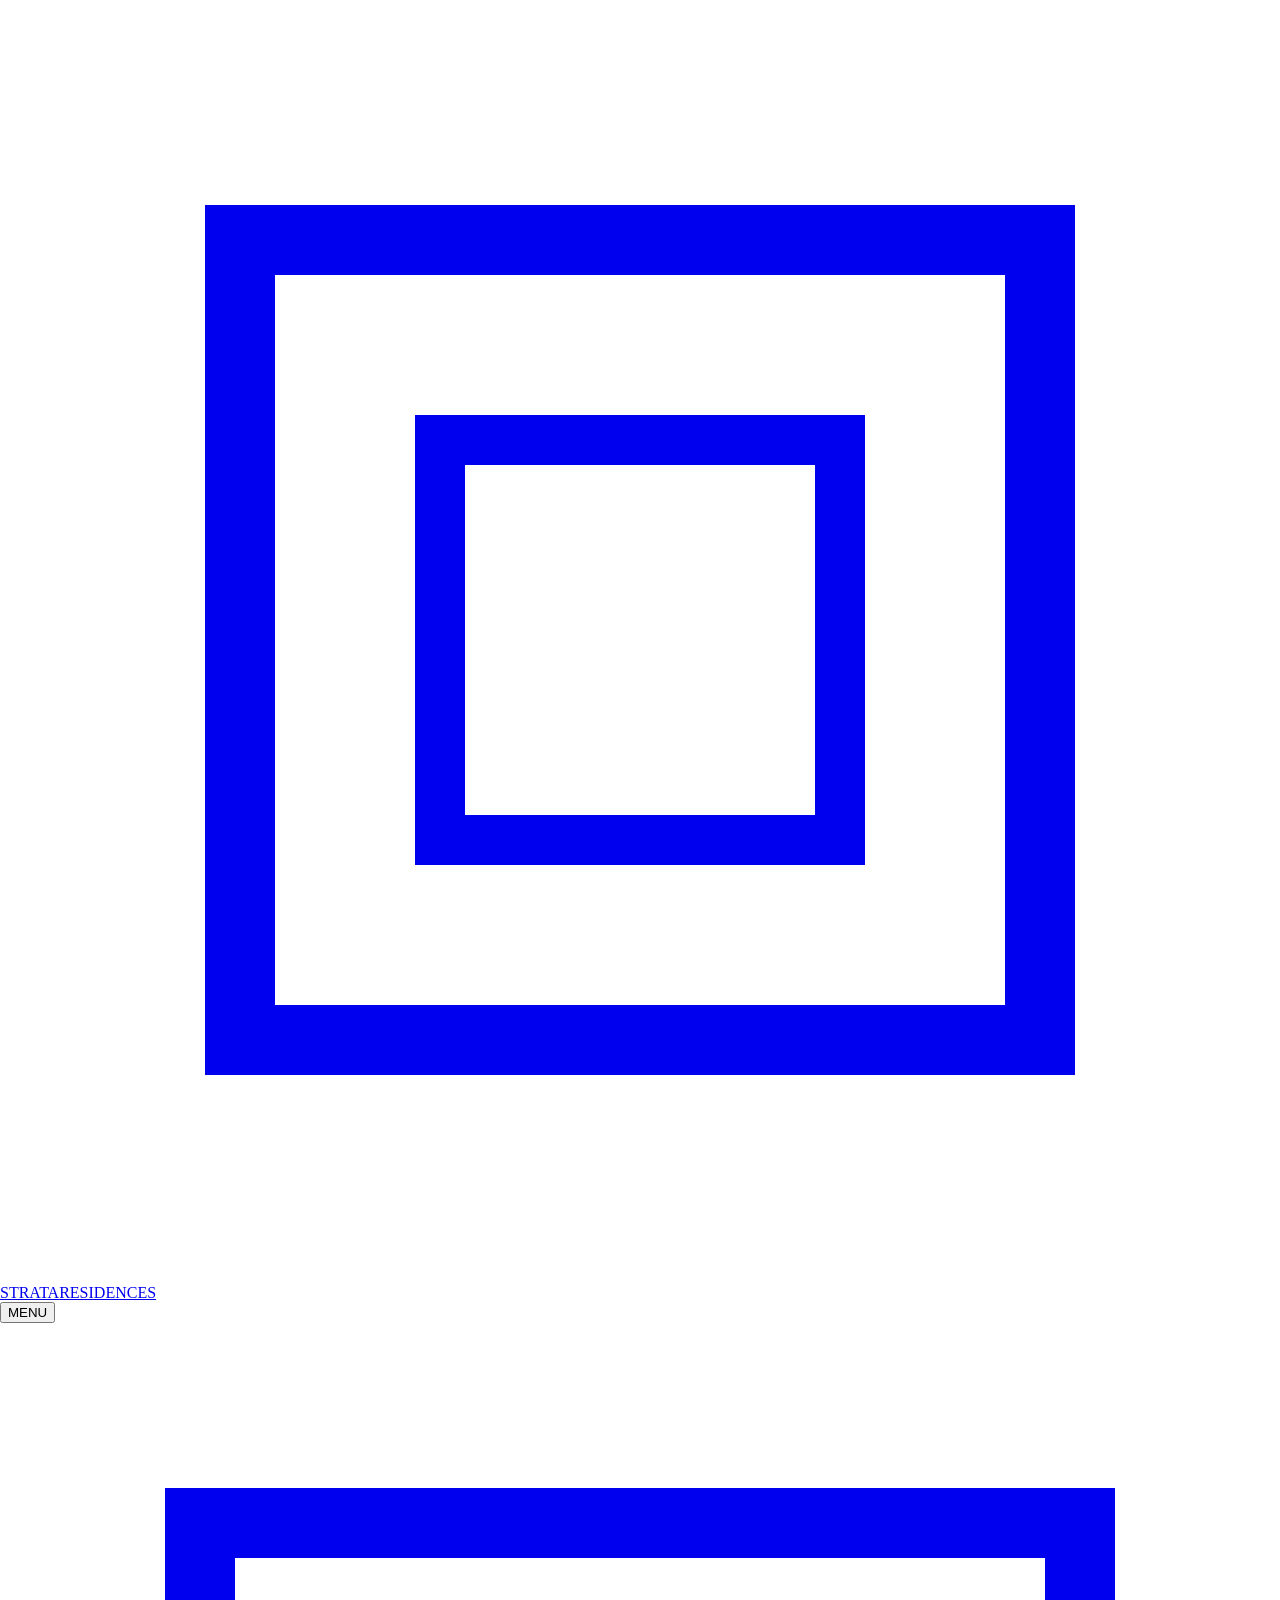
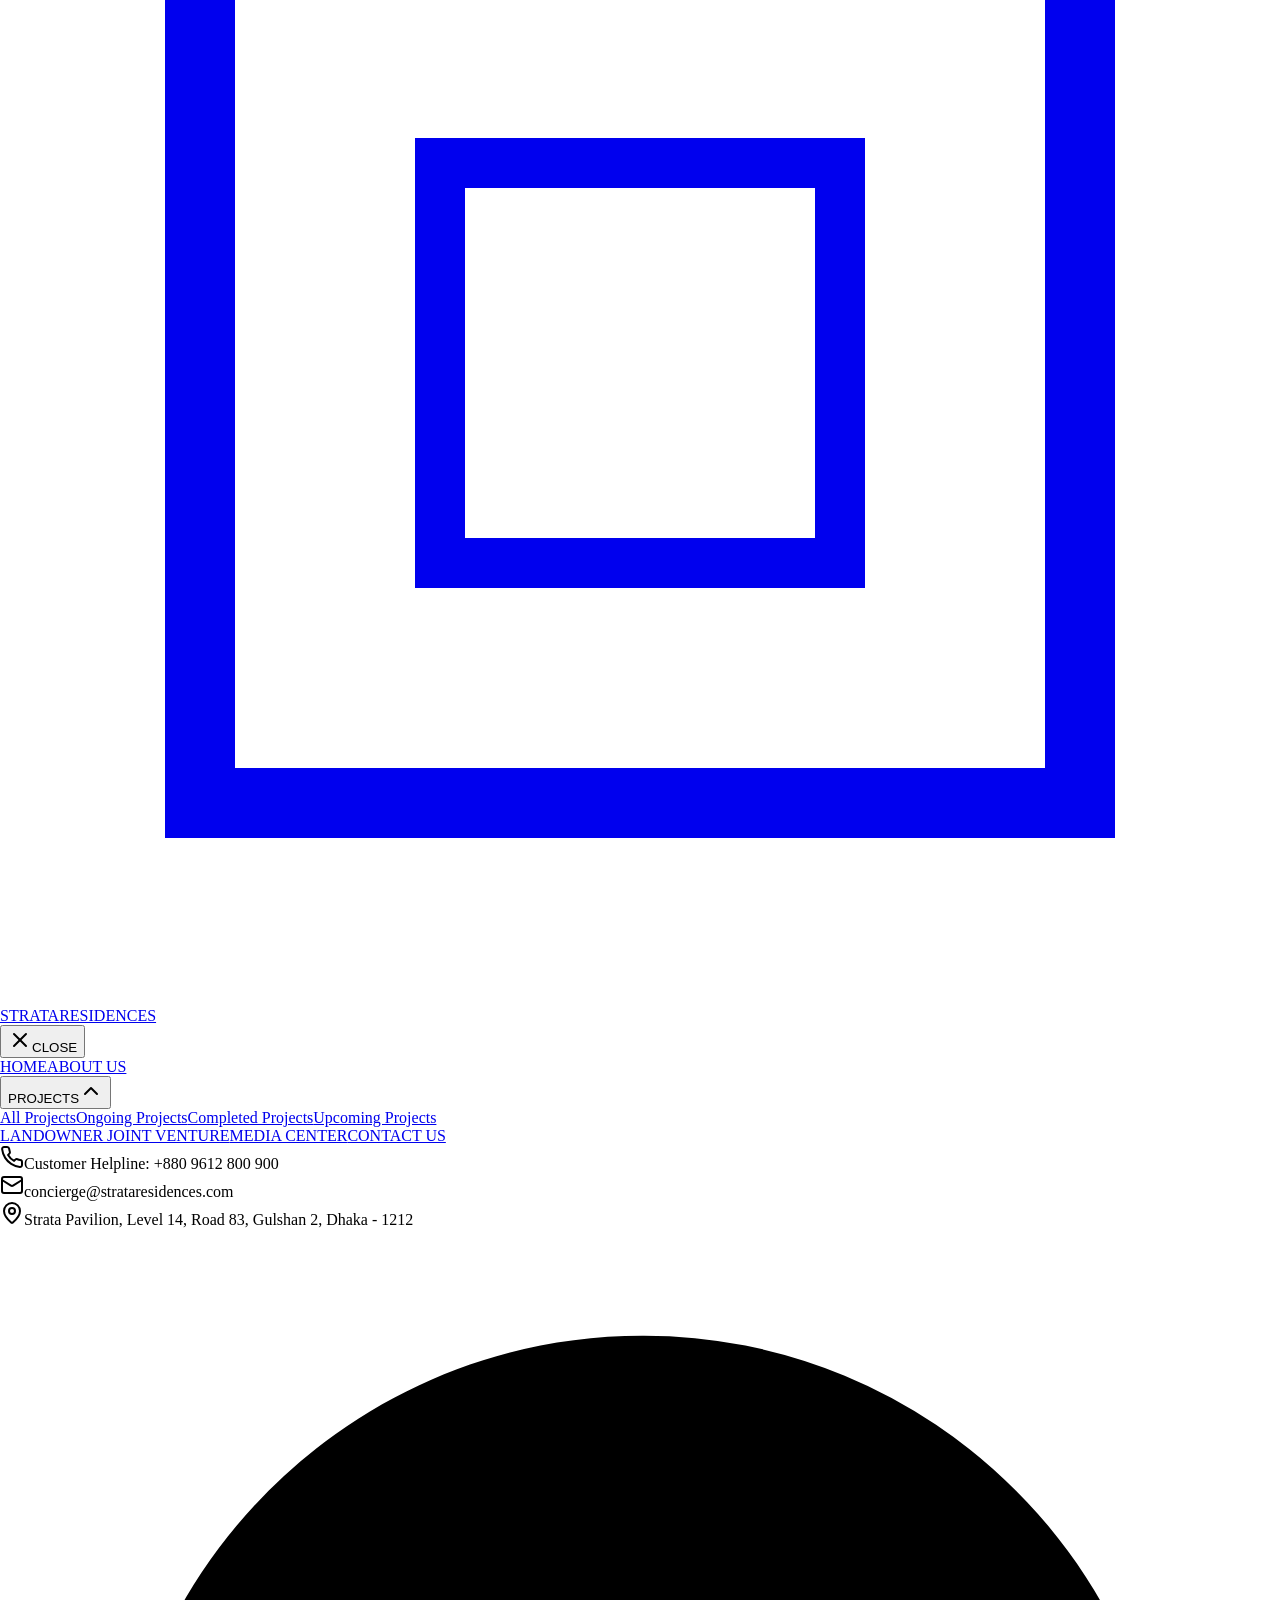
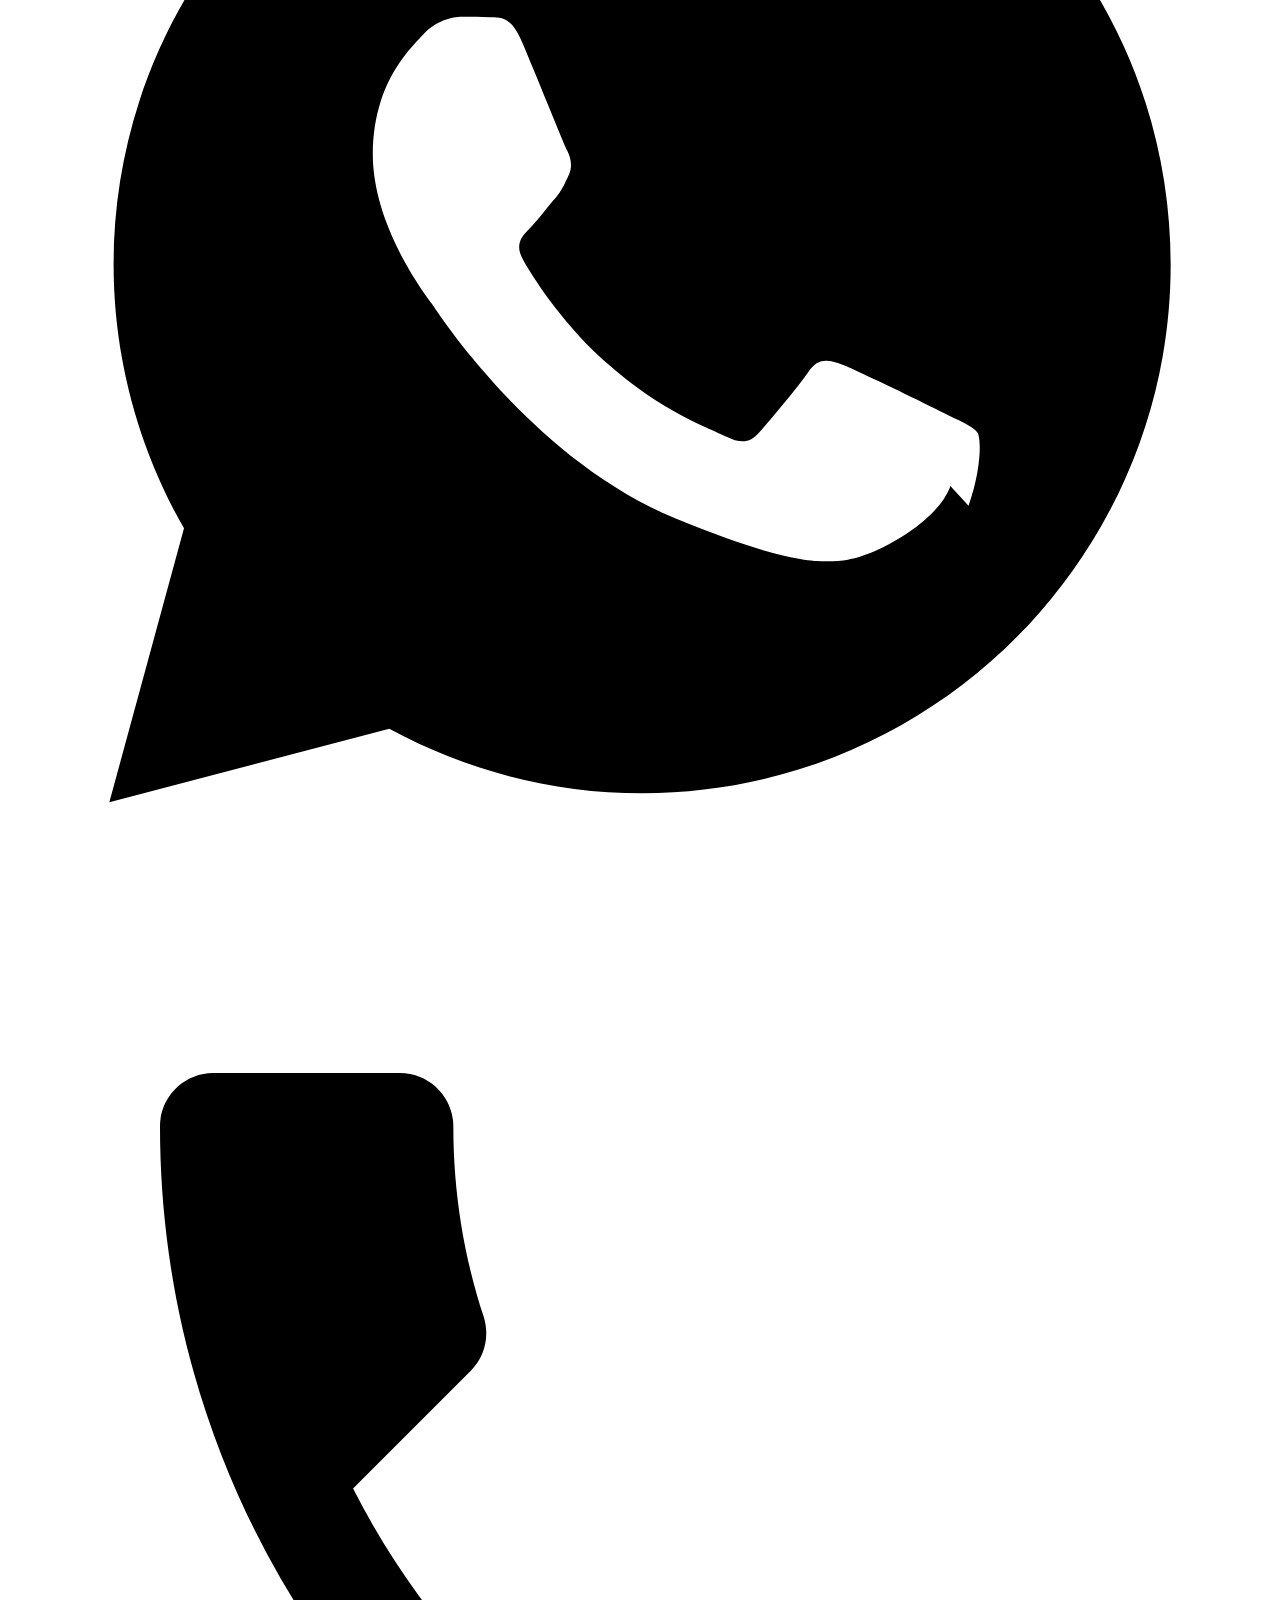
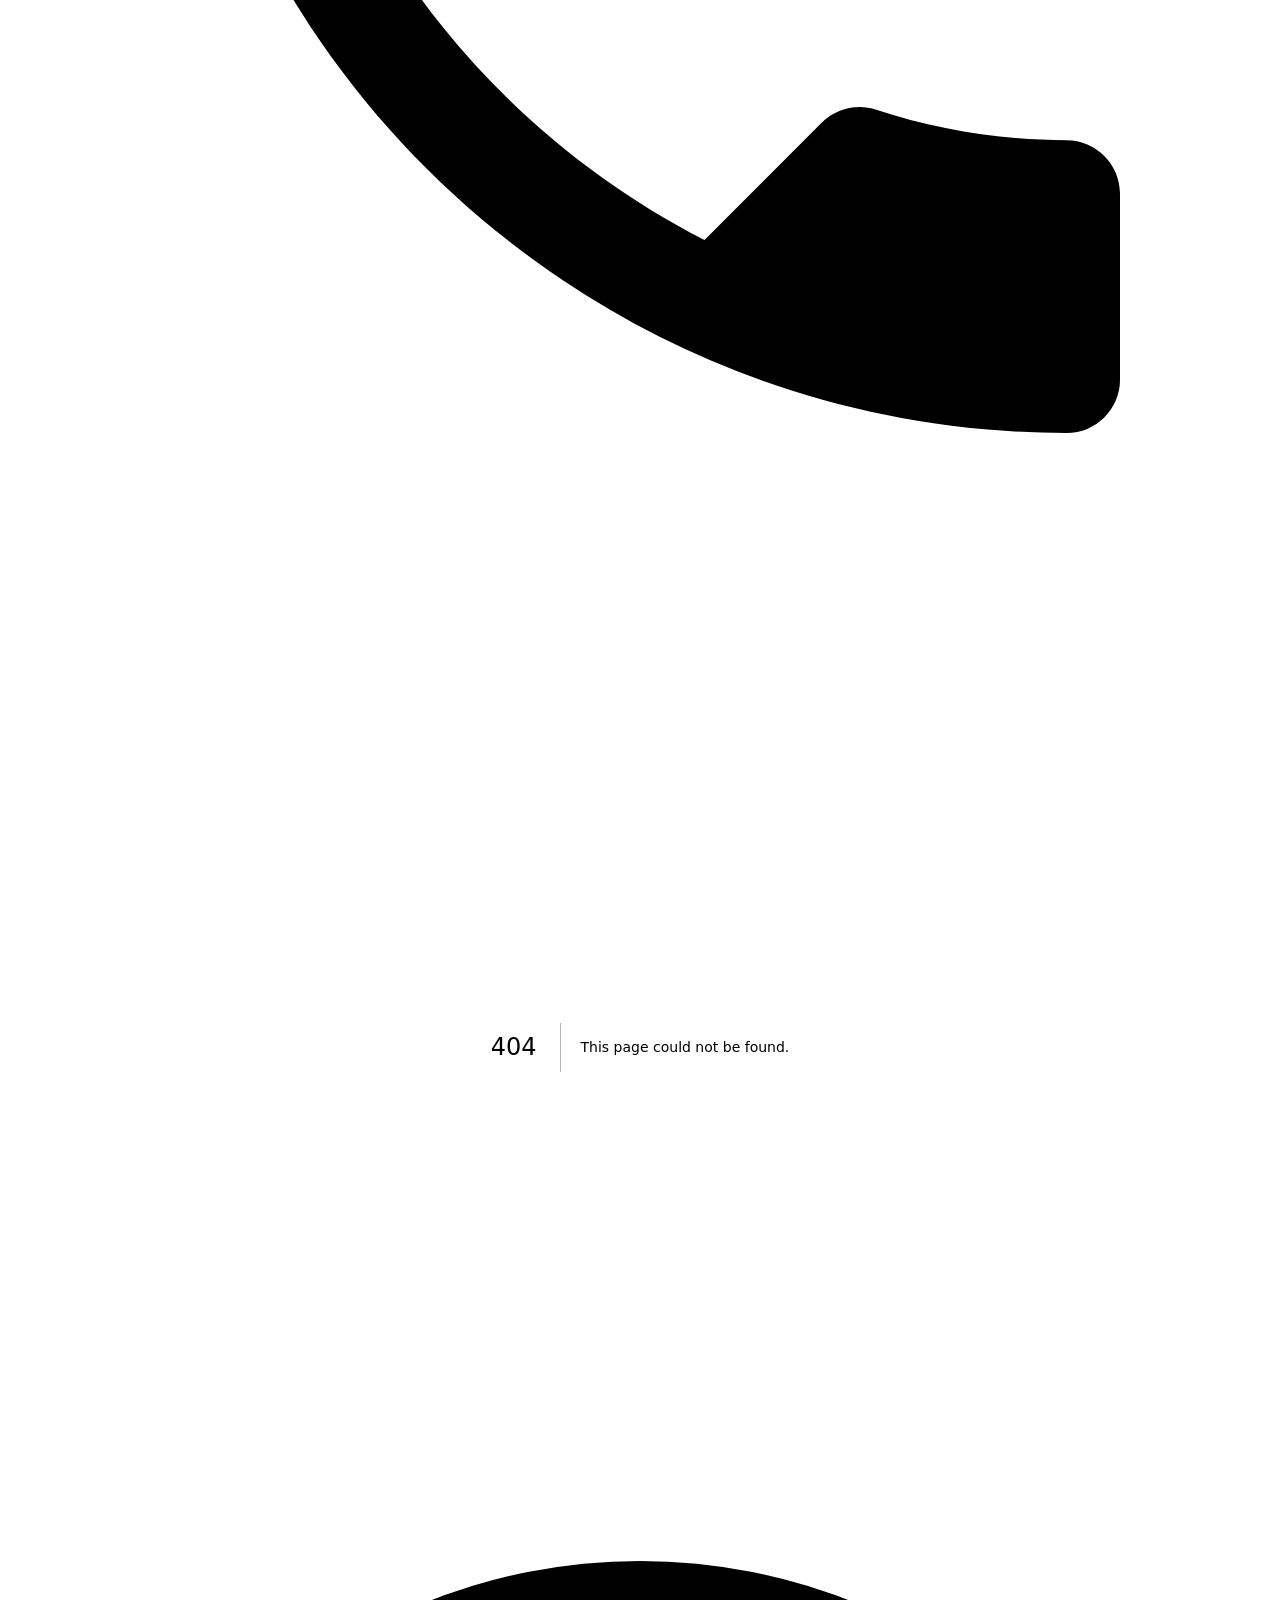
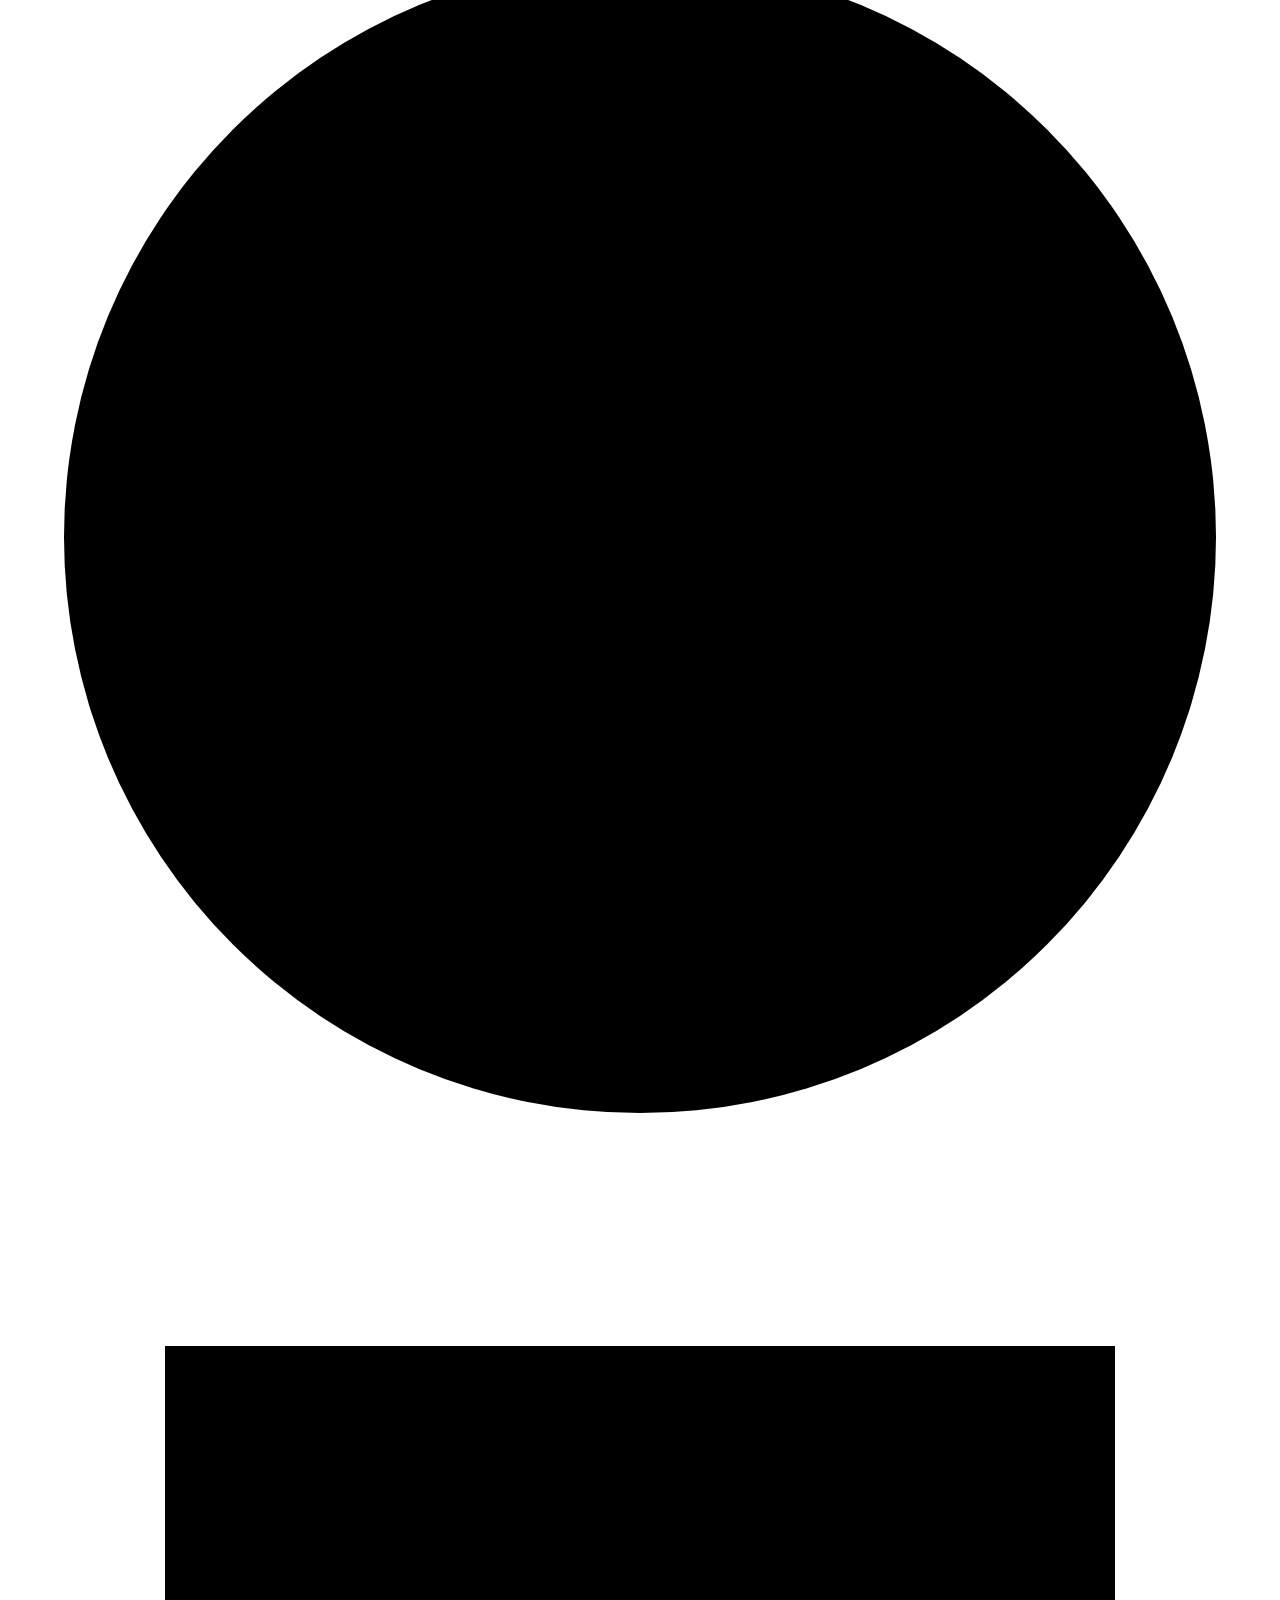
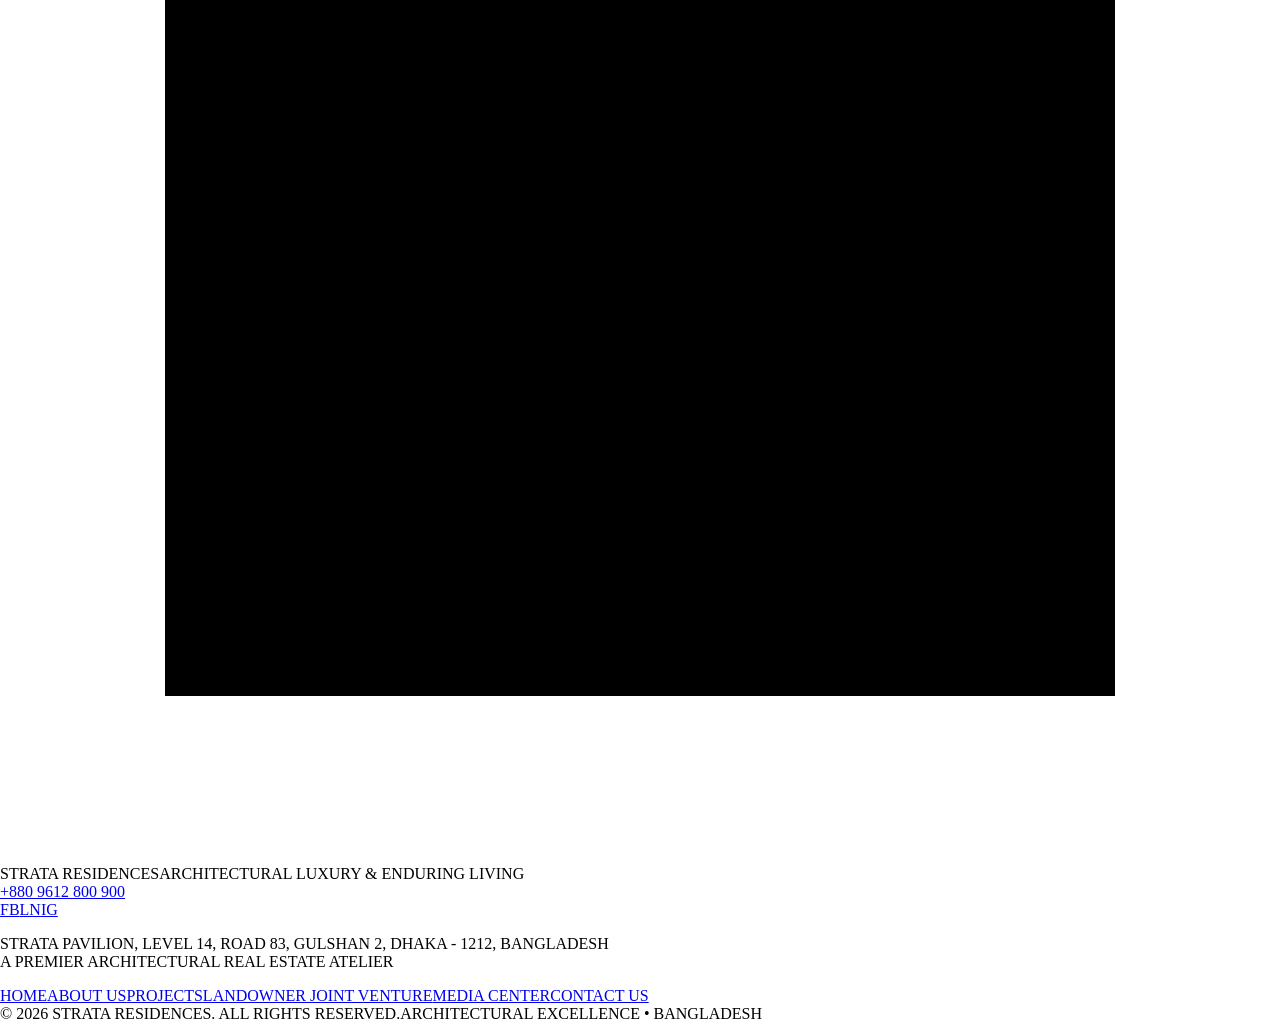
==== 404/index.html @ 46a8e9c3 "Deploy static site to GitHub Pages" ====
<!DOCTYPE html><html lang="en"><head><meta charSet="utf-8"/><meta name="viewport" content="width=device-width, initial-scale=1"/><link rel="stylesheet" href="/strata/_next/static/css/9a6f4120037d7b1d.css" data-precedence="next"/><link rel="preload" as="script" fetchPriority="low" href="/strata/_next/static/chunks/webpack-673fc5da14d02b3c.js"/><script src="/strata/_next/static/chunks/fd9d1056-0d19444e3e44d8fd.js" async=""></script><script src="/strata/_next/static/chunks/117-92d1a51550e376cf.js" async=""></script><script src="/strata/_next/static/chunks/main-app-11ee11011f1e7a13.js" async=""></script><script src="/strata/_next/static/chunks/c15bf2b0-7971b3d333b0cf68.js" async=""></script><script src="/strata/_next/static/chunks/448-a0a79a74006e9982.js" async=""></script><script src="/strata/_next/static/chunks/233-7f07fbe940f4f54a.js" async=""></script><script src="/strata/_next/static/chunks/app/layout-2a5931e0b5f7e402.js" async=""></script><script src="/strata/_next/static/chunks/157-d9a1858ec3712b32.js" async=""></script><script src="/strata/_next/static/chunks/app/page-b527638e525d60ab.js" async=""></script><meta name="robots" content="noindex"/><link rel="icon" href="/strata/favicon.ico" sizes="any"/><link rel="icon" href="/strata/favicon.svg" type="image/svg+xml"/><link rel="icon" href="/strata/icon.svg" type="image/svg+xml"/><link rel="shortcut icon" href="/strata/favicon.ico"/><link rel="apple-touch-icon" href="/strata/icon.svg"/><title>404: This page could not be found.</title><title>Strata Residences | Architectural Luxury &amp; Enduring Living</title><meta name="description" content="Official digital showroom of Strata Residences. Explore ongoing, completed, and upcoming luxury apartments, condominiums, and joint-venture land opportunities across Dhaka."/><meta name="keywords" content="Strata Residences,Strata Real Estate,Luxury apartments in Uttara,Flats in Bashundhara,Gulshan luxury condominiums,Real estate developer Bangladesh,Landowner Joint Venture Dhaka"/><link rel="shortcut icon" href="/strata/favicon.ico"/><link rel="icon" href="/strata/favicon.ico" sizes="any"/><link rel="icon" href="/strata/icon.svg" type="image/svg+xml"/><link rel="icon" href="/strata/favicon.svg" type="image/svg+xml"/><link rel="apple-touch-icon" href="/strata/icon.svg"/><script src="/strata/_next/static/chunks/polyfills-42372ed130431b0a.js" noModule=""></script></head><body class="relative bg-canvas-silk text-monolith-charcoal antialiased"><!--$!--><template data-dgst="BAILOUT_TO_CLIENT_SIDE_RENDERING"></template><!--/$--><header class="fixed top-0 inset-x-0 z-40 transition-all duration-500 ease-expo-out select-none translate-y-0 bg-gradient-to-b from-black/85 via-black/45 to-transparent py-6 px-6 md:px-14"><div class="absolute bottom-0 inset-x-0 h-[1px] bg-gradient-to-r from-transparent via-gold/40 to-transparent transition-opacity duration-500 opacity-0"></div><div class="max-w-7xl mx-auto flex items-center justify-between"><a class="flex items-center gap-3.5 group cursor-pointer" aria-label="Strata Residences Home" href="/strata/"><div class="relative w-8 h-8 rounded-none border border-gold/60 flex items-center justify-center transition-all duration-300 group-hover:border-gold group-hover:rotate-45"><svg viewBox="0 0 32 32" class="w-4 h-4 text-gold transition-transform duration-300 group-hover:-rotate-45" fill="none"><rect x="6" y="6" width="20" height="20" stroke="currentColor" stroke-width="1.75"></rect><rect x="11" y="11" width="10" height="10" stroke="currentColor" stroke-width="1.25"></rect></svg></div><div class="flex flex-col"><span class="text-base md:text-lg font-bold tracking-[0.28em] uppercase text-white transition-colors duration-300 group-hover:text-gold">STRATA</span><span class="text-[7.5px] md:text-[8px] font-medium tracking-[0.45em] uppercase text-white/70 -mt-1 transition-colors duration-300 group-hover:text-white">RESIDENCES</span></div></a><button class="flex items-center gap-3 py-2 px-4 rounded-full border border-white/20 bg-white/5 hover:border-gold hover:bg-white/10 group cursor-pointer transition-all duration-300 shadow-sm" aria-label="Open Navigation Menu"><div class="flex flex-col gap-1.5 w-5"><span class="h-[2px] w-full bg-gold transition-transform duration-300 group-hover:scale-x-110"></span><span class="h-[2px] w-full bg-white transition-transform duration-300 group-hover:scale-x-110"></span></div><span class="text-xs uppercase tracking-widestPlus font-medium text-white transition-colors duration-300 group-hover:text-gold">MENU</span></button></div></header><div class="fixed inset-0 z-50 transition-visibility duration-500 invisible pointer-events-none"><div class="absolute inset-0 bg-black/65 backdrop-blur-xs transition-opacity duration-500 cursor-pointer opacity-0"></div><aside data-lenis-prevent="true" class="absolute inset-y-0 right-0 w-full max-w-[460px] h-full bg-basalt bg-tectonic-grid text-white shadow-2xl flex flex-col overflow-hidden transition-transform duration-700 ease-expo-out translate-x-full"><div class="flex-shrink-0 flex items-center justify-between border-b border-white/10 px-8 md:px-14 py-7 bg-basalt/95 backdrop-blur-md z-20"><a class="flex items-center gap-2.5 group" href="/strata/"><svg viewBox="0 0 32 32" class="w-5 h-5 text-gold" fill="none"><rect x="5" y="5" width="22" height="22" stroke="currentColor" stroke-width="1.75"></rect><rect x="11" y="11" width="10" height="10" stroke="currentColor" stroke-width="1.25"></rect></svg><div class="flex flex-col"><span class="text-sm font-bold tracking-[0.28em] uppercase text-white">STRATA</span><span class="text-[7px] font-medium tracking-[0.4em] uppercase text-white/70 -mt-0.5">RESIDENCES</span></div></a><button class="flex items-center gap-2 text-xs uppercase tracking-widestPlus text-white/75 hover:text-gold transition-colors cursor-pointer" aria-label="Close Navigation Menu"><svg xmlns="http://www.w3.org/2000/svg" width="24" height="24" viewBox="0 0 24 24" fill="none" stroke="currentColor" stroke-width="2" stroke-linecap="round" stroke-linejoin="round" class="lucide lucide-x w-4 h-4"><path d="M18 6 6 18"></path><path d="m6 6 12 12"></path></svg><span>CLOSE</span></button></div><div data-lenis-prevent="true" class="flex-1 overflow-y-auto overscroll-contain dark-monolith-scrollbar px-8 md:px-14 py-8 space-y-12"><nav class="flex flex-col space-y-4"><a class="border-b border-white/10 pb-3 text-lg font-light transition-colors flex items-center justify-between text-white/80 hover:text-gold" href="/strata/"><span>HOME</span></a><a class="border-b border-white/10 pb-3 text-lg font-light transition-colors flex items-center justify-between text-white/80 hover:text-gold" href="/strata/about/"><span>ABOUT US</span></a><div class="border-b border-white/10 pb-3"><button class="flex w-full items-center justify-between text-lg font-light transition-colors cursor-pointer text-white/80 hover:text-gold"><span>PROJECTS</span><svg xmlns="http://www.w3.org/2000/svg" width="24" height="24" viewBox="0 0 24 24" fill="none" stroke="currentColor" stroke-width="2" stroke-linecap="round" stroke-linejoin="round" class="lucide lucide-chevron-up w-4 h-4 text-gold"><path d="m18 15-6-6-6 6"></path></svg></button><div class="mt-3 flex flex-col space-y-2.5 pl-4 border-l border-white/15"><a class="text-xs uppercase tracking-widestPlus transition-colors text-white/70 hover:text-gold" href="/strata/projects/">All Projects</a><a class="text-xs uppercase tracking-widestPlus text-white/70 hover:text-gold transition-colors" href="/strata/projects/?status=ONGOING">Ongoing Projects</a><a class="text-xs uppercase tracking-widestPlus text-white/70 hover:text-gold transition-colors" href="/strata/projects/?status=COMPLETED">Completed Projects</a><a class="text-xs uppercase tracking-widestPlus text-white/70 hover:text-gold transition-colors" href="/strata/projects/?status=UPCOMING">Upcoming Projects</a></div></div><a class="border-b border-white/10 pb-3 text-lg font-light transition-colors flex items-center justify-between text-white/80 hover:text-gold" href="/strata/landowner/"><span>LANDOWNER JOINT VENTURE</span></a><a class="border-b border-white/10 pb-3 text-lg font-light transition-colors flex items-center justify-between text-white/80 hover:text-gold" href="/strata/media/"><span>MEDIA CENTER</span></a><a class="border-b border-white/10 pb-3 text-lg font-light transition-colors flex items-center justify-between text-white/80 hover:text-gold" href="/strata/contact/"><span>CONTACT US</span></a></nav><div class="pt-6 border-t border-white/10 text-xs text-white/70 space-y-3 font-light pb-12"><div class="flex items-center gap-3"><svg xmlns="http://www.w3.org/2000/svg" width="24" height="24" viewBox="0 0 24 24" fill="none" stroke="currentColor" stroke-width="2" stroke-linecap="round" stroke-linejoin="round" class="lucide lucide-phone w-4 h-4 text-gold"><path d="M22 16.92v3a2 2 0 0 1-2.18 2 19.79 19.79 0 0 1-8.63-3.07 19.5 19.5 0 0 1-6-6 19.79 19.79 0 0 1-3.07-8.67A2 2 0 0 1 4.11 2h3a2 2 0 0 1 2 1.72 12.84 12.84 0 0 0 .7 2.81 2 2 0 0 1-.45 2.11L8.09 9.91a16 16 0 0 0 6 6l1.27-1.27a2 2 0 0 1 2.11-.45 12.84 12.84 0 0 0 2.81.7A2 2 0 0 1 22 16.92z"></path></svg><span>Customer Helpline: +880 9612 800 900</span></div><div class="flex items-center gap-3"><svg xmlns="http://www.w3.org/2000/svg" width="24" height="24" viewBox="0 0 24 24" fill="none" stroke="currentColor" stroke-width="2" stroke-linecap="round" stroke-linejoin="round" class="lucide lucide-mail w-4 h-4 text-gold"><rect width="20" height="16" x="2" y="4" rx="2"></rect><path d="m22 7-8.97 5.7a1.94 1.94 0 0 1-2.06 0L2 7"></path></svg><span>concierge@strataresidences.com</span></div><div class="flex items-start gap-3"><svg xmlns="http://www.w3.org/2000/svg" width="24" height="24" viewBox="0 0 24 24" fill="none" stroke="currentColor" stroke-width="2" stroke-linecap="round" stroke-linejoin="round" class="lucide lucide-map-pin w-4 h-4 text-gold shrink-0 mt-0.5"><path d="M20 10c0 4.993-5.539 10.193-7.399 11.799a1 1 0 0 1-1.202 0C9.539 20.193 4 14.993 4 10a8 8 0 0 1 16 0"></path><circle cx="12" cy="10" r="3"></circle></svg><span>Strata Pavilion, Level 14, Road 83, Gulshan 2, Dhaka - 1212</span></div></div></div></aside></div><div class="fixed right-6 bottom-8 z-40 flex flex-col gap-3.5"><a href="https://wa.me/8809612800900" target="_blank" rel="noopener noreferrer" aria-label="Direct Concierge WhatsApp" class="w-11 h-11 rounded-full bg-gold text-monolith-charcoal flex items-center justify-center shadow-xl hover:scale-110 hover:bg-gold-hover hover:text-white transition-all duration-300"><svg viewBox="0 0 24 24" class="w-5 h-5 fill-current"><path d="M12.04 2c-5.46 0-9.91 4.45-9.91 9.91 0 1.75.46 3.45 1.32 4.95L2.05 22l5.25-1.38c1.45.79 3.08 1.21 4.74 1.21 5.46 0 9.91-4.45 9.91-9.91 0-2.65-1.03-5.14-2.9-7.01A9.816 9.816 0 0 0 12.04 2zm5.78 14.07c-.24.68-1.39 1.3-1.92 1.38-.49.07-1.12.1-3.23-.77-2.7-1.12-4.45-3.86-4.58-4.04-.14-.19-1.1-1.46-1.1-2.79 0-1.33.7-1.98.95-2.25.24-.26.54-.33.72-.33.18 0 .36 0 .52.01.17.01.39-.06.61.47.23.54.77 1.88.84 2.02.07.14.12.31.02.5-.09.19-.14.3-.29.46-.14.17-.3.38-.43.51-.14.14-.29.3-.12.59.16.29.72 1.18 1.55 1.92 1.07.95 1.97 1.25 2.25 1.39.29.14.45.12.62-.07.17-.19.72-.84.92-1.13.19-.29.39-.24.66-.14.26.1 1.68.79 1.97.94.29.14.48.22.55.33.07.12.07.69-.17 1.37z"></path></svg></a><a href="tel:+8809612800900" aria-label="Call Strata Concierge Helpline" class="w-11 h-11 rounded-full bg-gold text-monolith-charcoal flex items-center justify-center shadow-xl hover:scale-110 hover:bg-gold-hover hover:text-white transition-all duration-300"><svg viewBox="0 0 24 24" class="w-5 h-5 fill-current"><path d="M6.62 10.79c1.44 2.83 3.76 5.14 6.59 6.59l2.2-2.2c.27-.27.67-.36 1.02-.24 1.12.37 2.33.57 3.57.57.55 0 1 .45 1 1V20c0 .55-.45 1-1 1-9.39 0-17-7.61-17-17 0-.55.45-1 1-1h3.5c.55 0 1 .45 1 1 0 1.25.2 2.45.57 3.57.11.35.03.74-.25 1.02l-2.2 2.2z"></path></svg></a></div><main class="min-h-screen"><div style="font-family:system-ui,&quot;Segoe UI&quot;,Roboto,Helvetica,Arial,sans-serif,&quot;Apple Color Emoji&quot;,&quot;Segoe UI Emoji&quot;;height:100vh;text-align:center;display:flex;flex-direction:column;align-items:center;justify-content:center"><div><style>body{color:#000;background:#fff;margin:0}.next-error-h1{border-right:1px solid rgba(0,0,0,.3)}@media (prefers-color-scheme:dark){body{color:#fff;background:#000}.next-error-h1{border-right:1px solid rgba(255,255,255,.3)}}</style><h1 class="next-error-h1" style="display:inline-block;margin:0 20px 0 0;padding:0 23px 0 0;font-size:24px;font-weight:500;vertical-align:top;line-height:49px">404</h1><div style="display:inline-block"><h2 style="font-size:14px;font-weight:400;line-height:49px;margin:0">This page could not be found.</h2></div></div></div></main><footer class="relative bg-canvas-stone pt-28 pb-14 px-6 overflow-hidden text-center select-none border-t border-black/8"><div class="absolute right-0 bottom-0 pointer-events-none opacity-[0.05]"><svg viewBox="0 0 400 400" class="w-[360px] md:w-[480px] text-monolith-charcoal fill-none stroke-current stroke-1"><circle cx="200" cy="200" r="180" stroke-dasharray="3 3"></circle><circle cx="200" cy="200" r="140"></circle><circle cx="200" cy="200" r="80" stroke-dasharray="1 2"></circle><line x1="200" y1="10" x2="200" y2="390"></line><line x1="10" y1="200" x2="390" y2="200"></line><polygon points="200,60 230,170 340,200 230,230 200,340 170,230 60,200 170,170" fill="currentColor" fill-opacity="0.2"></polygon></svg></div><div class="relative z-10 max-w-5xl mx-auto flex flex-col items-center"><div class="flex flex-col items-center"><svg viewBox="0 0 32 32" class="w-9 h-9 text-gold fill-none"><rect x="5" y="5" width="22" height="22" stroke="currentColor" stroke-width="1.75"></rect><rect x="11" y="11" width="10" height="10" stroke="currentColor" stroke-width="1.25"></rect></svg><span class="text-2xl font-bold tracking-[0.25em] uppercase text-monolith-charcoal mt-3">STRATA RESIDENCES</span><span class="text-[10px] font-medium tracking-[0.45em] uppercase text-slate-mineral">ARCHITECTURAL LUXURY &amp; ENDURING LIVING</span></div><a href="tel:+8809612800900" class="mt-8 text-2xl md:text-4xl font-light tracking-[0.08em] text-monolith-charcoal hover:text-gold transition-colors inline-block">+880 9612 800 900</a><div class="mt-8 flex items-center gap-4"><a href="https://facebook.com/strataresidences" target="_blank" rel="noopener noreferrer" aria-label="Facebook" class="w-10 h-10 rounded-full border border-black/20 flex items-center justify-center text-monolith-charcoal hover:border-gold hover:text-gold hover:scale-105 transition-all text-xs font-semibold">FB</a><a href="https://linkedin.com/company/strataresidences" target="_blank" rel="noopener noreferrer" aria-label="LinkedIn" class="w-10 h-10 rounded-full border border-black/20 flex items-center justify-center text-monolith-charcoal hover:border-gold hover:text-gold hover:scale-105 transition-all text-xs font-semibold">LN</a><a href="https://instagram.com/strataresidences" target="_blank" rel="noopener noreferrer" aria-label="Instagram" class="w-10 h-10 rounded-full border border-black/20 flex items-center justify-center text-monolith-charcoal hover:border-gold hover:text-gold hover:scale-105 transition-all text-xs font-semibold">IG</a></div><p class="mt-8 text-xs uppercase tracking-widestPlus text-slate-mineral max-w-xl leading-relaxed">STRATA PAVILION, LEVEL 14, ROAD 83, GULSHAN 2, DHAKA - 1212, BANGLADESH<br/>A PREMIER ARCHITECTURAL REAL ESTATE ATELIER</p><nav class="mt-8 flex flex-wrap justify-center gap-6 md:gap-10 text-xs uppercase tracking-widestPlus font-medium text-monolith-charcoal"><a class="hover:text-gold transition-colors" href="/strata/">HOME</a><a class="hover:text-gold transition-colors" href="/strata/about/">ABOUT US</a><a class="hover:text-gold transition-colors" href="/strata/projects/">PROJECTS</a><a class="hover:text-gold transition-colors" href="/strata/landowner/">LANDOWNER JOINT VENTURE</a><a class="hover:text-gold transition-colors" href="/strata/media/">MEDIA CENTER</a><a class="hover:text-gold transition-colors" href="/strata/contact/">CONTACT US</a></nav><div class="w-full border-t border-black/10 mt-10 mb-6"></div><div class="flex flex-col sm:flex-row items-center justify-between w-full text-[10px] uppercase tracking-widestPlus text-slate-mineral gap-2"><span>© <!-- -->2026<!-- --> STRATA RESIDENCES. ALL RIGHTS RESERVED.</span><span>ARCHITECTURAL EXCELLENCE • BANGLADESH</span></div></div></footer><script src="/strata/_next/static/chunks/webpack-673fc5da14d02b3c.js" async=""></script><script>(self.__next_f=self.__next_f||[]).push([0]);self.__next_f.push([2,null])</script><script>self.__next_f.push([1,"1:HL[\"/strata/_next/static/css/9a6f4120037d7b1d.css\",\"style\"]\n"])</script><script>self.__next_f.push([1,"2:I[2846,[],\"\"]\n4:I[4707,[],\"\"]\n5:I[6423,[],\"\"]\n6:I[1746,[\"922\",\"static/chunks/c15bf2b0-7971b3d333b0cf68.js\",\"448\",\"static/chunks/448-a0a79a74006e9982.js\",\"233\",\"static/chunks/233-7f07fbe940f4f54a.js\",\"185\",\"static/chunks/app/layout-2a5931e0b5f7e402.js\"],\"SmoothScrollProvider\"]\n7:I[966,[\"922\",\"static/chunks/c15bf2b0-7971b3d333b0cf68.js\",\"448\",\"static/chunks/448-a0a79a74006e9982.js\",\"233\",\"static/chunks/233-7f07fbe940f4f54a.js\",\"185\",\"static/chunks/app/layout-2a5931e0b5f7e402.js\"],\"CustomRingCursor\"]\n8:I[6518,[\"922\",\"static/chunks/c15bf2b0-7971b3d333b0cf68.js\",\"448\",\"static/chunks/448-a0a79a74006e9982.js\",\"233\",\"static/chunks/233-7f07fbe940f4f54a.js\",\"185\",\"static/chunks/app/layout-2a5931e0b5f7e402.js\"],\"PageTransitionPreloader\"]\n9:I[3694,[\"922\",\"static/chunks/c15bf2b0-7971b3d333b0cf68.js\",\"448\",\"static/chunks/448-a0a79a74006e9982.js\",\"233\",\"static/chunks/233-7f07fbe940f4f54a.js\",\"185\",\"static/chunks/app/layout-2a5931e0b5f7e402.js\"],\"AdaptiveNavbar\"]\na:I[2509,[\"922\",\"static/chunks/c15bf2b0-7971b3d333b0cf68.js\",\"448\",\"static/chunks/448-a0a79a74006e9982.js\",\"233\",\"static/chunks/233-7f07fbe940f4f54a.js\",\"185\",\"static/chunks/app/layout-2a5931e0b5f7e402.js\"],\"FloatingActionStack\"]\nf:I[2972,[\"157\",\"static/chunks/157-d9a1858ec3712b32.js\",\"448\",\"static/chunks/448-a0a79a74006e9982.js\",\"931\",\"static/chunks/app/page-b527638e525d60ab.js\"],\"\"]\n11:I[1060,[],\"\"]\nb:{\"fontFamily\":\"system-ui,\\\"Segoe UI\\\",Roboto,Helvetica,Arial,sans-serif,\\\"Apple Color Emoji\\\",\\\"Segoe UI Emoji\\\"\",\"height\":\"100vh\",\"textAlign\":\"center\",\"display\":\"flex\",\"flexDirection\":\"column\",\"alignItems\":\"center\",\"justifyContent\":\"center\"}\nc:{\"display\":\"inline-block\",\"margin\":\"0 20px 0 0\",\"padding\":\"0 23px 0 0\",\"fontSize\":24,\"fontWeight\":500,\"verticalAlign\":\"top\",\"lineHeight\":\"49px\"}\nd:{\"display\":\"inline-block\"}\ne:{\"fontSize\":14,\"fontWeight\":400,\"lineHeight\":\"49px\",\"margin\":0}\n12:[]\n"])</script><script>self.__next_f.push([1,"0:[\"$\",\"$L2\",null,{\"buildId\":\"fIfdUBu2H-pH5NooWr80R\",\"assetPrefix\":\"/strata\",\"urlParts\":[\"\",\"_not-found\",\"\"],\"initialTree\":[\"\",{\"children\":[\"/_not-found\",{\"children\":[\"__PAGE__\",{}]}]},\"$undefined\",\"$undefined\",true],\"initialSeedData\":[\"\",{\"children\":[\"/_not-found\",{\"children\":[\"__PAGE__\",{},[[\"$L3\",[[\"$\",\"title\",null,{\"children\":\"404: This page could not be found.\"}],[\"$\",\"div\",null,{\"style\":{\"fontFamily\":\"system-ui,\\\"Segoe UI\\\",Roboto,Helvetica,Arial,sans-serif,\\\"Apple Color Emoji\\\",\\\"Segoe UI Emoji\\\"\",\"height\":\"100vh\",\"textAlign\":\"center\",\"display\":\"flex\",\"flexDirection\":\"column\",\"alignItems\":\"center\",\"justifyContent\":\"center\"},\"children\":[\"$\",\"div\",null,{\"children\":[[\"$\",\"style\",null,{\"dangerouslySetInnerHTML\":{\"__html\":\"body{color:#000;background:#fff;margin:0}.next-error-h1{border-right:1px solid rgba(0,0,0,.3)}@media (prefers-color-scheme:dark){body{color:#fff;background:#000}.next-error-h1{border-right:1px solid rgba(255,255,255,.3)}}\"}}],[\"$\",\"h1\",null,{\"className\":\"next-error-h1\",\"style\":{\"display\":\"inline-block\",\"margin\":\"0 20px 0 0\",\"padding\":\"0 23px 0 0\",\"fontSize\":24,\"fontWeight\":500,\"verticalAlign\":\"top\",\"lineHeight\":\"49px\"},\"children\":\"404\"}],[\"$\",\"div\",null,{\"style\":{\"display\":\"inline-block\"},\"children\":[\"$\",\"h2\",null,{\"style\":{\"fontSize\":14,\"fontWeight\":400,\"lineHeight\":\"49px\",\"margin\":0},\"children\":\"This page could not be found.\"}]}]]}]}]],null],null],null]},[null,[\"$\",\"$L4\",null,{\"parallelRouterKey\":\"children\",\"segmentPath\":[\"children\",\"/_not-found\",\"children\"],\"error\":\"$undefined\",\"errorStyles\":\"$undefined\",\"errorScripts\":\"$undefined\",\"template\":[\"$\",\"$L5\",null,{}],\"templateStyles\":\"$undefined\",\"templateScripts\":\"$undefined\",\"notFound\":\"$undefined\",\"notFoundStyles\":\"$undefined\"}]],null]},[[[[\"$\",\"link\",\"0\",{\"rel\":\"stylesheet\",\"href\":\"/strata/_next/static/css/9a6f4120037d7b1d.css\",\"precedence\":\"next\",\"crossOrigin\":\"$undefined\"}]],[\"$\",\"html\",null,{\"lang\":\"en\",\"children\":[[\"$\",\"head\",null,{\"children\":[[\"$\",\"link\",null,{\"rel\":\"icon\",\"href\":\"/strata/favicon.ico\",\"sizes\":\"any\"}],[\"$\",\"link\",null,{\"rel\":\"icon\",\"href\":\"/strata/favicon.svg\",\"type\":\"image/svg+xml\"}],[\"$\",\"link\",null,{\"rel\":\"icon\",\"href\":\"/strata/icon.svg\",\"type\":\"image/svg+xml\"}],[\"$\",\"link\",null,{\"rel\":\"shortcut icon\",\"href\":\"/strata/favicon.ico\"}],[\"$\",\"link\",null,{\"rel\":\"apple-touch-icon\",\"href\":\"/strata/icon.svg\"}]]}],[\"$\",\"body\",null,{\"className\":\"relative bg-canvas-silk text-monolith-charcoal antialiased\",\"children\":[\"$\",\"$L6\",null,{\"children\":[[\"$\",\"$L7\",null,{}],[\"$\",\"$L8\",null,{}],[\"$\",\"$L9\",null,{}],[\"$\",\"$La\",null,{}],[\"$\",\"main\",null,{\"className\":\"min-h-screen\",\"children\":[\"$\",\"$L4\",null,{\"parallelRouterKey\":\"children\",\"segmentPath\":[\"children\"],\"error\":\"$undefined\",\"errorStyles\":\"$undefined\",\"errorScripts\":\"$undefined\",\"template\":[\"$\",\"$L5\",null,{}],\"templateStyles\":\"$undefined\",\"templateScripts\":\"$undefined\",\"notFound\":[[\"$\",\"title\",null,{\"children\":\"404: This page could not be found.\"}],[\"$\",\"div\",null,{\"style\":\"$b\",\"children\":[\"$\",\"div\",null,{\"children\":[[\"$\",\"style\",null,{\"dangerouslySetInnerHTML\":{\"__html\":\"body{color:#000;background:#fff;margin:0}.next-error-h1{border-right:1px solid rgba(0,0,0,.3)}@media (prefers-color-scheme:dark){body{color:#fff;background:#000}.next-error-h1{border-right:1px solid rgba(255,255,255,.3)}}\"}}],[\"$\",\"h1\",null,{\"className\":\"next-error-h1\",\"style\":\"$c\",\"children\":\"404\"}],[\"$\",\"div\",null,{\"style\":\"$d\",\"children\":[\"$\",\"h2\",null,{\"style\":\"$e\",\"children\":\"This page could not be found.\"}]}]]}]}]],\"notFoundStyles\":[]}]}],[\"$\",\"footer\",null,{\"className\":\"relative bg-canvas-stone pt-28 pb-14 px-6 overflow-hidden text-center select-none border-t border-black/8\",\"children\":[[\"$\",\"div\",null,{\"className\":\"absolute right-0 bottom-0 pointer-events-none opacity-[0.05]\",\"children\":[\"$\",\"svg\",null,{\"viewBox\":\"0 0 400 400\",\"className\":\"w-[360px] md:w-[480px] text-monolith-charcoal fill-none stroke-current stroke-1\",\"children\":[[\"$\",\"circle\",null,{\"cx\":\"200\",\"cy\":\"200\",\"r\":\"180\",\"strokeDasharray\":\"3 3\"}],[\"$\",\"circle\",null,{\"cx\":\"200\",\"cy\":\"200\",\"r\":\"140\"}],[\"$\",\"circle\",null,{\"cx\":\"200\",\"cy\":\"200\",\"r\":\"80\",\"strokeDasharray\":\"1 2\"}],[\"$\",\"line\",null,{\"x1\":\"200\",\"y1\":\"10\",\"x2\":\"200\",\"y2\":\"390\"}],[\"$\",\"line\",null,{\"x1\":\"10\",\"y1\":\"200\",\"x2\":\"390\",\"y2\":\"200\"}],[\"$\",\"polygon\",null,{\"points\":\"200,60 230,170 340,200 230,230 200,340 170,230 60,200 170,170\",\"fill\":\"currentColor\",\"fillOpacity\":\"0.2\"}]]}]}],[\"$\",\"div\",null,{\"className\":\"relative z-10 max-w-5xl mx-auto flex flex-col items-center\",\"children\":[[\"$\",\"div\",null,{\"className\":\"flex flex-col items-center\",\"children\":[[\"$\",\"svg\",null,{\"viewBox\":\"0 0 32 32\",\"className\":\"w-9 h-9 text-gold fill-none\",\"children\":[[\"$\",\"rect\",null,{\"x\":\"5\",\"y\":\"5\",\"width\":\"22\",\"height\":\"22\",\"stroke\":\"currentColor\",\"strokeWidth\":\"1.75\"}],[\"$\",\"rect\",null,{\"x\":\"11\",\"y\":\"11\",\"width\":\"10\",\"height\":\"10\",\"stroke\":\"currentColor\",\"strokeWidth\":\"1.25\"}]]}],[\"$\",\"span\",null,{\"className\":\"text-2xl font-bold tracking-[0.25em] uppercase text-monolith-charcoal mt-3\",\"children\":\"STRATA RESIDENCES\"}],[\"$\",\"span\",null,{\"className\":\"text-[10px] font-medium tracking-[0.45em] uppercase text-slate-mineral\",\"children\":\"ARCHITECTURAL LUXURY \u0026 ENDURING LIVING\"}]]}],[\"$\",\"a\",null,{\"href\":\"tel:+8809612800900\",\"className\":\"mt-8 text-2xl md:text-4xl font-light tracking-[0.08em] text-monolith-charcoal hover:text-gold transition-colors inline-block\",\"children\":\"+880 9612 800 900\"}],[\"$\",\"div\",null,{\"className\":\"mt-8 flex items-center gap-4\",\"children\":[[\"$\",\"a\",null,{\"href\":\"https://facebook.com/strataresidences\",\"target\":\"_blank\",\"rel\":\"noopener noreferrer\",\"aria-label\":\"Facebook\",\"className\":\"w-10 h-10 rounded-full border border-black/20 flex items-center justify-center text-monolith-charcoal hover:border-gold hover:text-gold hover:scale-105 transition-all text-xs font-semibold\",\"children\":\"FB\"}],[\"$\",\"a\",null,{\"href\":\"https://linkedin.com/company/strataresidences\",\"target\":\"_blank\",\"rel\":\"noopener noreferrer\",\"aria-label\":\"LinkedIn\",\"className\":\"w-10 h-10 rounded-full border border-black/20 flex items-center justify-center text-monolith-charcoal hover:border-gold hover:text-gold hover:scale-105 transition-all text-xs font-semibold\",\"children\":\"LN\"}],[\"$\",\"a\",null,{\"href\":\"https://instagram.com/strataresidences\",\"target\":\"_blank\",\"rel\":\"noopener noreferrer\",\"aria-label\":\"Instagram\",\"className\":\"w-10 h-10 rounded-full border border-black/20 flex items-center justify-center text-monolith-charcoal hover:border-gold hover:text-gold hover:scale-105 transition-all text-xs font-semibold\",\"children\":\"IG\"}]]}],[\"$\",\"p\",null,{\"className\":\"mt-8 text-xs uppercase tracking-widestPlus text-slate-mineral max-w-xl leading-relaxed\",\"children\":[\"STRATA PAVILION, LEVEL 14, ROAD 83, GULSHAN 2, DHAKA - 1212, BANGLADESH\",[\"$\",\"br\",null,{}],\"A PREMIER ARCHITECTURAL REAL ESTATE ATELIER\"]}],[\"$\",\"nav\",null,{\"className\":\"mt-8 flex flex-wrap justify-center gap-6 md:gap-10 text-xs uppercase tracking-widestPlus font-medium text-monolith-charcoal\",\"children\":[[\"$\",\"$Lf\",null,{\"href\":\"/\",\"className\":\"hover:text-gold transition-colors\",\"children\":\"HOME\"}],[\"$\",\"$Lf\",null,{\"href\":\"/about\",\"className\":\"hover:text-gold transition-colors\",\"children\":\"ABOUT US\"}],[\"$\",\"$Lf\",null,{\"href\":\"/projects\",\"className\":\"hover:text-gold transition-colors\",\"children\":\"PROJECTS\"}],[\"$\",\"$Lf\",null,{\"href\":\"/landowner\",\"className\":\"hover:text-gold transition-colors\",\"children\":\"LANDOWNER JOINT VENTURE\"}],[\"$\",\"$Lf\",null,{\"href\":\"/media\",\"className\":\"hover:text-gold transition-colors\",\"children\":\"MEDIA CENTER\"}],[\"$\",\"$Lf\",null,{\"href\":\"/contact\",\"className\":\"hover:text-gold transition-colors\",\"children\":\"CONTACT US\"}]]}],[\"$\",\"div\",null,{\"className\":\"w-full border-t border-black/10 mt-10 mb-6\"}],[\"$\",\"div\",null,{\"className\":\"flex flex-col sm:flex-row items-center justify-between w-full text-[10px] uppercase tracking-widestPlus text-slate-mineral gap-2\",\"children\":[[\"$\",\"span\",null,{\"children\":[\"© \",2026,\" STRATA RESIDENCES. ALL RIGHTS RESERVED.\"]}],[\"$\",\"span\",null,{\"children\":\"ARCHITECTURAL EXCELLENCE • BANGLADESH\"}]]}]]}]]}]]}]}]]}]],null],null],\"couldBeIntercepted\":false,\"initialHead\":[[\"$\",\"meta\",null,{\"name\":\"robots\",\"content\":\"noindex\"}],\"$L10\"],\"globalErrorComponent\":\"$11\",\"missingSlots\":\"$W12\"}]\n"])</script><script>self.__next_f.push([1,"10:[[\"$\",\"meta\",\"0\",{\"name\":\"viewport\",\"content\":\"width=device-width, initial-scale=1\"}],[\"$\",\"meta\",\"1\",{\"charSet\":\"utf-8\"}],[\"$\",\"title\",\"2\",{\"children\":\"Strata Residences | Architectural Luxury \u0026 Enduring Living\"}],[\"$\",\"meta\",\"3\",{\"name\":\"description\",\"content\":\"Official digital showroom of Strata Residences. Explore ongoing, completed, and upcoming luxury apartments, condominiums, and joint-venture land opportunities across Dhaka.\"}],[\"$\",\"meta\",\"4\",{\"name\":\"keywords\",\"content\":\"Strata Residences,Strata Real Estate,Luxury apartments in Uttara,Flats in Bashundhara,Gulshan luxury condominiums,Real estate developer Bangladesh,Landowner Joint Venture Dhaka\"}],[\"$\",\"link\",\"5\",{\"rel\":\"shortcut icon\",\"href\":\"/strata/favicon.ico\"}],[\"$\",\"link\",\"6\",{\"rel\":\"icon\",\"href\":\"/strata/favicon.ico\",\"sizes\":\"any\"}],[\"$\",\"link\",\"7\",{\"rel\":\"icon\",\"href\":\"/strata/icon.svg\",\"type\":\"image/svg+xml\"}],[\"$\",\"link\",\"8\",{\"rel\":\"icon\",\"href\":\"/strata/favicon.svg\",\"type\":\"image/svg+xml\"}],[\"$\",\"link\",\"9\",{\"rel\":\"apple-touch-icon\",\"href\":\"/strata/icon.svg\"}]]\n3:null\n"])</script></body></html>
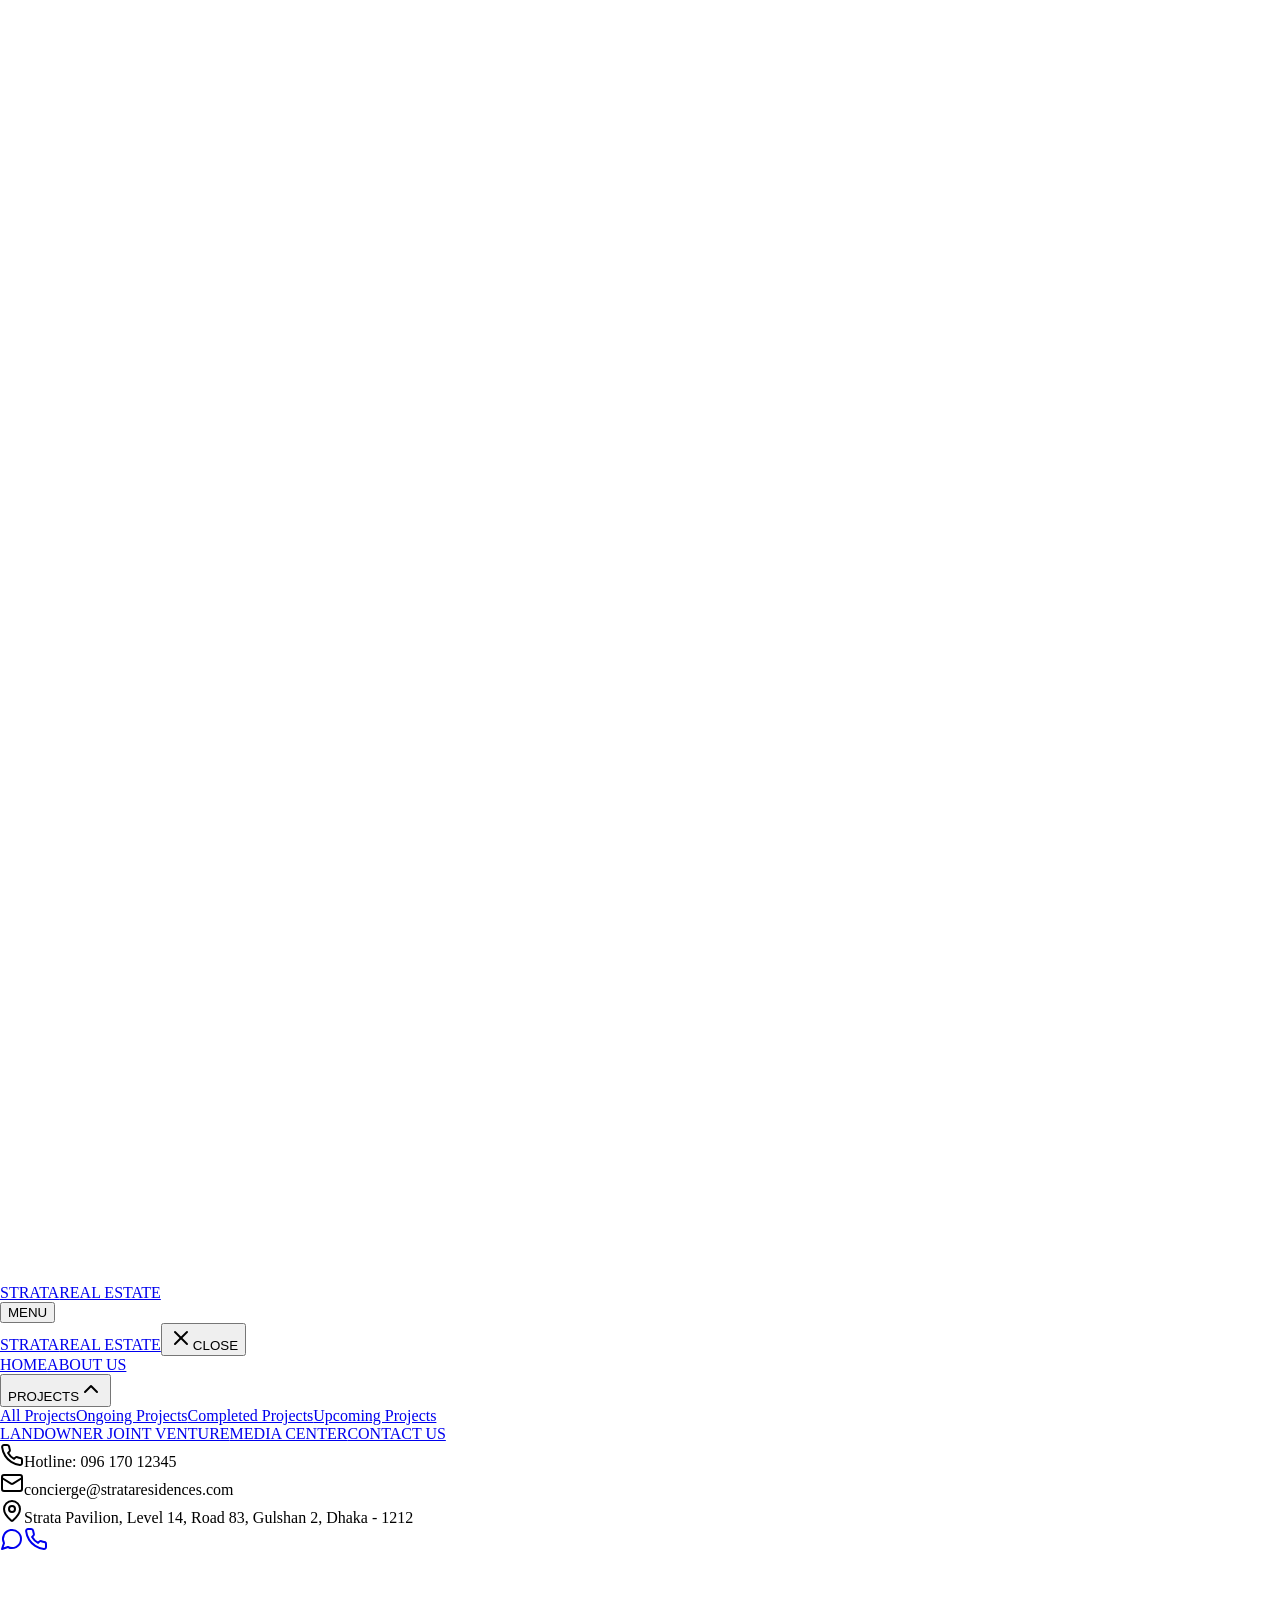
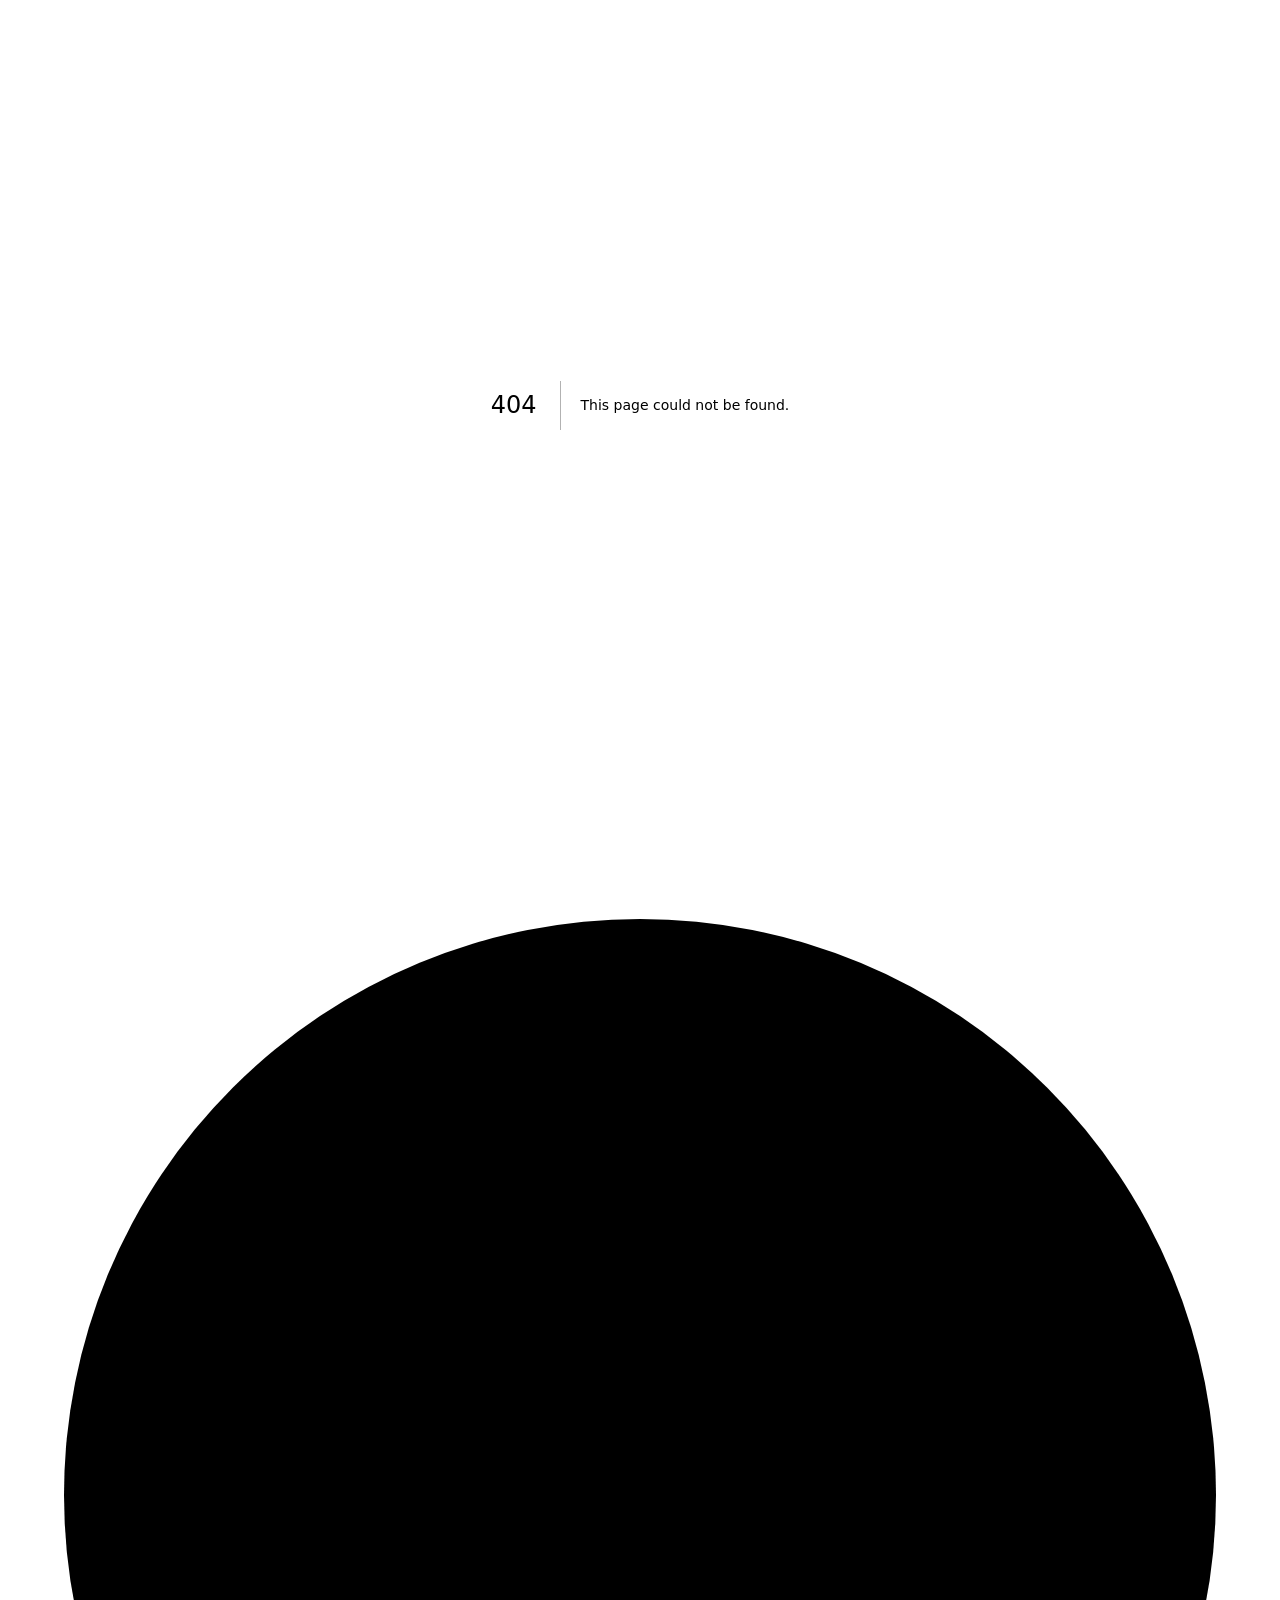
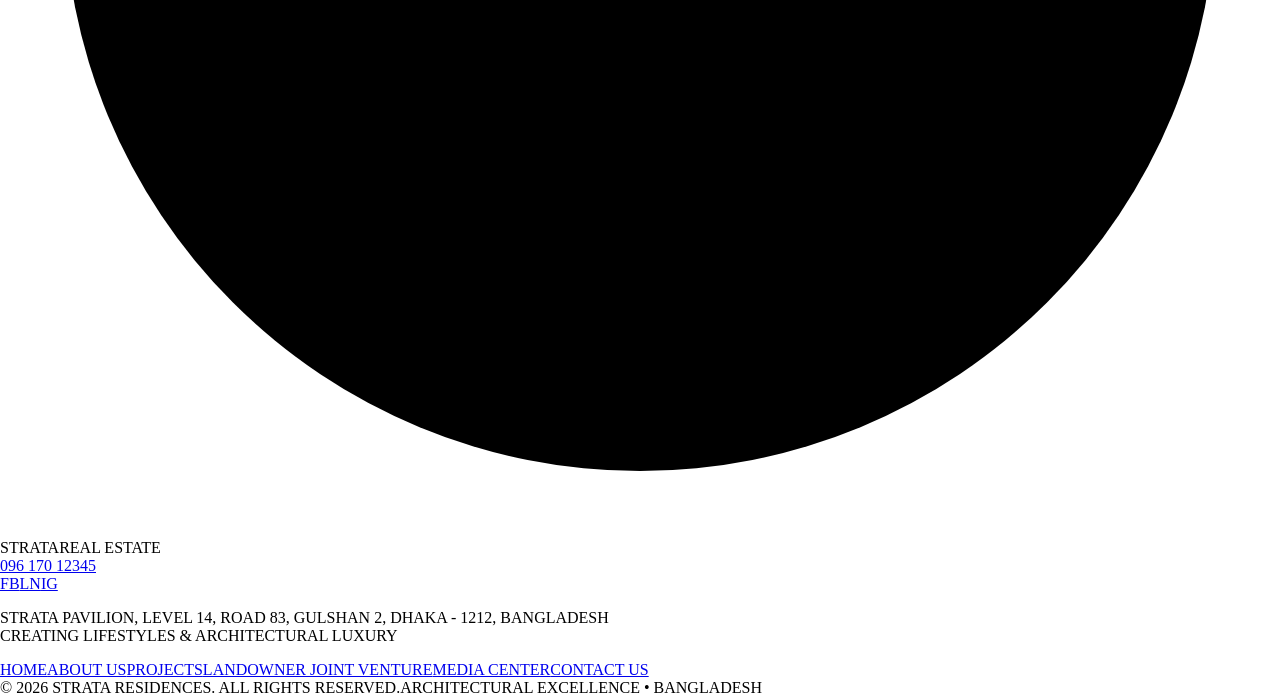
==== commit 5181101a: "deploy: fix basePath and add .nojekyll for GitHub Pages" ====
--- a/404/index.html
+++ b/404/index.html
@@ -1 +1 @@
-<!DOCTYPE html><html lang="en"><head><meta charSet="utf-8"/><meta name="viewport" content="width=device-width, initial-scale=1"/><link rel="stylesheet" href="/strata/_next/static/css/9a6f4120037d7b1d.css" data-precedence="next"/><link rel="preload" as="script" fetchPriority="low" href="/strata/_next/static/chunks/webpack-673fc5da14d02b3c.js"/><script src="/strata/_next/static/chunks/fd9d1056-0d19444e3e44d8fd.js" async=""></script><script src="/strata/_next/static/chunks/117-92d1a51550e376cf.js" async=""></script><script src="/strata/_next/static/chunks/main-app-11ee11011f1e7a13.js" async=""></script><script src="/strata/_next/static/chunks/c15bf2b0-7971b3d333b0cf68.js" async=""></script><script src="/strata/_next/static/chunks/448-a0a79a74006e9982.js" async=""></script><script src="/strata/_next/static/chunks/233-7f07fbe940f4f54a.js" async=""></script><script src="/strata/_next/static/chunks/app/layout-2a5931e0b5f7e402.js" async=""></script><script src="/strata/_next/static/chunks/157-d9a1858ec3712b32.js" async=""></script><script src="/strata/_next/static/chunks/app/page-b527638e525d60ab.js" async=""></script><meta name="robots" content="noindex"/><link rel="icon" href="/strata/favicon.ico" sizes="any"/><link rel="icon" href="/strata/favicon.svg" type="image/svg+xml"/><link rel="icon" href="/strata/icon.svg" type="image/svg+xml"/><link rel="shortcut icon" href="/strata/favicon.ico"/><link rel="apple-touch-icon" href="/strata/icon.svg"/><title>404: This page could not be found.</title><title>Strata Residences | Architectural Luxury &amp; Enduring Living</title><meta name="description" content="Official digital showroom of Strata Residences. Explore ongoing, completed, and upcoming luxury apartments, condominiums, and joint-venture land opportunities across Dhaka."/><meta name="keywords" content="Strata Residences,Strata Real Estate,Luxury apartments in Uttara,Flats in Bashundhara,Gulshan luxury condominiums,Real estate developer Bangladesh,Landowner Joint Venture Dhaka"/><link rel="shortcut icon" href="/strata/favicon.ico"/><link rel="icon" href="/strata/favicon.ico" sizes="any"/><link rel="icon" href="/strata/icon.svg" type="image/svg+xml"/><link rel="icon" href="/strata/favicon.svg" type="image/svg+xml"/><link rel="apple-touch-icon" href="/strata/icon.svg"/><script src="/strata/_next/static/chunks/polyfills-42372ed130431b0a.js" noModule=""></script></head><body class="relative bg-canvas-silk text-monolith-charcoal antialiased"><!--$!--><template data-dgst="BAILOUT_TO_CLIENT_SIDE_RENDERING"></template><!--/$--><header class="fixed top-0 inset-x-0 z-40 transition-all duration-500 ease-expo-out select-none translate-y-0 bg-gradient-to-b from-black/85 via-black/45 to-transparent py-6 px-6 md:px-14"><div class="absolute bottom-0 inset-x-0 h-[1px] bg-gradient-to-r from-transparent via-gold/40 to-transparent transition-opacity duration-500 opacity-0"></div><div class="max-w-7xl mx-auto flex items-center justify-between"><a class="flex items-center gap-3.5 group cursor-pointer" aria-label="Strata Residences Home" href="/strata/"><div class="relative w-8 h-8 rounded-none border border-gold/60 flex items-center justify-center transition-all duration-300 group-hover:border-gold group-hover:rotate-45"><svg viewBox="0 0 32 32" class="w-4 h-4 text-gold transition-transform duration-300 group-hover:-rotate-45" fill="none"><rect x="6" y="6" width="20" height="20" stroke="currentColor" stroke-width="1.75"></rect><rect x="11" y="11" width="10" height="10" stroke="currentColor" stroke-width="1.25"></rect></svg></div><div class="flex flex-col"><span class="text-base md:text-lg font-bold tracking-[0.28em] uppercase text-white transition-colors duration-300 group-hover:text-gold">STRATA</span><span class="text-[7.5px] md:text-[8px] font-medium tracking-[0.45em] uppercase text-white/70 -mt-1 transition-colors duration-300 group-hover:text-white">RESIDENCES</span></div></a><button class="flex items-center gap-3 py-2 px-4 rounded-full border border-white/20 bg-white/5 hover:border-gold hover:bg-white/10 group cursor-pointer transition-all duration-300 shadow-sm" aria-label="Open Navigation Menu"><div class="flex flex-col gap-1.5 w-5"><span class="h-[2px] w-full bg-gold transition-transform duration-300 group-hover:scale-x-110"></span><span class="h-[2px] w-full bg-white transition-transform duration-300 group-hover:scale-x-110"></span></div><span class="text-xs uppercase tracking-widestPlus font-medium text-white transition-colors duration-300 group-hover:text-gold">MENU</span></button></div></header><div class="fixed inset-0 z-50 transition-visibility duration-500 invisible pointer-events-none"><div class="absolute inset-0 bg-black/65 backdrop-blur-xs transition-opacity duration-500 cursor-pointer opacity-0"></div><aside data-lenis-prevent="true" class="absolute inset-y-0 right-0 w-full max-w-[460px] h-full bg-basalt bg-tectonic-grid text-white shadow-2xl flex flex-col overflow-hidden transition-transform duration-700 ease-expo-out translate-x-full"><div class="flex-shrink-0 flex items-center justify-between border-b border-white/10 px-8 md:px-14 py-7 bg-basalt/95 backdrop-blur-md z-20"><a class="flex items-center gap-2.5 group" href="/strata/"><svg viewBox="0 0 32 32" class="w-5 h-5 text-gold" fill="none"><rect x="5" y="5" width="22" height="22" stroke="currentColor" stroke-width="1.75"></rect><rect x="11" y="11" width="10" height="10" stroke="currentColor" stroke-width="1.25"></rect></svg><div class="flex flex-col"><span class="text-sm font-bold tracking-[0.28em] uppercase text-white">STRATA</span><span class="text-[7px] font-medium tracking-[0.4em] uppercase text-white/70 -mt-0.5">RESIDENCES</span></div></a><button class="flex items-center gap-2 text-xs uppercase tracking-widestPlus text-white/75 hover:text-gold transition-colors cursor-pointer" aria-label="Close Navigation Menu"><svg xmlns="http://www.w3.org/2000/svg" width="24" height="24" viewBox="0 0 24 24" fill="none" stroke="currentColor" stroke-width="2" stroke-linecap="round" stroke-linejoin="round" class="lucide lucide-x w-4 h-4"><path d="M18 6 6 18"></path><path d="m6 6 12 12"></path></svg><span>CLOSE</span></button></div><div data-lenis-prevent="true" class="flex-1 overflow-y-auto overscroll-contain dark-monolith-scrollbar px-8 md:px-14 py-8 space-y-12"><nav class="flex flex-col space-y-4"><a class="border-b border-white/10 pb-3 text-lg font-light transition-colors flex items-center justify-between text-white/80 hover:text-gold" href="/strata/"><span>HOME</span></a><a class="border-b border-white/10 pb-3 text-lg font-light transition-colors flex items-center justify-between text-white/80 hover:text-gold" href="/strata/about/"><span>ABOUT US</span></a><div class="border-b border-white/10 pb-3"><button class="flex w-full items-center justify-between text-lg font-light transition-colors cursor-pointer text-white/80 hover:text-gold"><span>PROJECTS</span><svg xmlns="http://www.w3.org/2000/svg" width="24" height="24" viewBox="0 0 24 24" fill="none" stroke="currentColor" stroke-width="2" stroke-linecap="round" stroke-linejoin="round" class="lucide lucide-chevron-up w-4 h-4 text-gold"><path d="m18 15-6-6-6 6"></path></svg></button><div class="mt-3 flex flex-col space-y-2.5 pl-4 border-l border-white/15"><a class="text-xs uppercase tracking-widestPlus transition-colors text-white/70 hover:text-gold" href="/strata/projects/">All Projects</a><a class="text-xs uppercase tracking-widestPlus text-white/70 hover:text-gold transition-colors" href="/strata/projects/?status=ONGOING">Ongoing Projects</a><a class="text-xs uppercase tracking-widestPlus text-white/70 hover:text-gold transition-colors" href="/strata/projects/?status=COMPLETED">Completed Projects</a><a class="text-xs uppercase tracking-widestPlus text-white/70 hover:text-gold transition-colors" href="/strata/projects/?status=UPCOMING">Upcoming Projects</a></div></div><a class="border-b border-white/10 pb-3 text-lg font-light transition-colors flex items-center justify-between text-white/80 hover:text-gold" href="/strata/landowner/"><span>LANDOWNER JOINT VENTURE</span></a><a class="border-b border-white/10 pb-3 text-lg font-light transition-colors flex items-center justify-between text-white/80 hover:text-gold" href="/strata/media/"><span>MEDIA CENTER</span></a><a class="border-b border-white/10 pb-3 text-lg font-light transition-colors flex items-center justify-between text-white/80 hover:text-gold" href="/strata/contact/"><span>CONTACT US</span></a></nav><div class="pt-6 border-t border-white/10 text-xs text-white/70 space-y-3 font-light pb-12"><div class="flex items-center gap-3"><svg xmlns="http://www.w3.org/2000/svg" width="24" height="24" viewBox="0 0 24 24" fill="none" stroke="currentColor" stroke-width="2" stroke-linecap="round" stroke-linejoin="round" class="lucide lucide-phone w-4 h-4 text-gold"><path d="M22 16.92v3a2 2 0 0 1-2.18 2 19.79 19.79 0 0 1-8.63-3.07 19.5 19.5 0 0 1-6-6 19.79 19.79 0 0 1-3.07-8.67A2 2 0 0 1 4.11 2h3a2 2 0 0 1 2 1.72 12.84 12.84 0 0 0 .7 2.81 2 2 0 0 1-.45 2.11L8.09 9.91a16 16 0 0 0 6 6l1.27-1.27a2 2 0 0 1 2.11-.45 12.84 12.84 0 0 0 2.81.7A2 2 0 0 1 22 16.92z"></path></svg><span>Customer Helpline: +880 9612 800 900</span></div><div class="flex items-center gap-3"><svg xmlns="http://www.w3.org/2000/svg" width="24" height="24" viewBox="0 0 24 24" fill="none" stroke="currentColor" stroke-width="2" stroke-linecap="round" stroke-linejoin="round" class="lucide lucide-mail w-4 h-4 text-gold"><rect width="20" height="16" x="2" y="4" rx="2"></rect><path d="m22 7-8.97 5.7a1.94 1.94 0 0 1-2.06 0L2 7"></path></svg><span>concierge@strataresidences.com</span></div><div class="flex items-start gap-3"><svg xmlns="http://www.w3.org/2000/svg" width="24" height="24" viewBox="0 0 24 24" fill="none" stroke="currentColor" stroke-width="2" stroke-linecap="round" stroke-linejoin="round" class="lucide lucide-map-pin w-4 h-4 text-gold shrink-0 mt-0.5"><path d="M20 10c0 4.993-5.539 10.193-7.399 11.799a1 1 0 0 1-1.202 0C9.539 20.193 4 14.993 4 10a8 8 0 0 1 16 0"></path><circle cx="12" cy="10" r="3"></circle></svg><span>Strata Pavilion, Level 14, Road 83, Gulshan 2, Dhaka - 1212</span></div></div></div></aside></div><div class="fixed right-6 bottom-8 z-40 flex flex-col gap-3.5"><a href="https://wa.me/8809612800900" target="_blank" rel="noopener noreferrer" aria-label="Direct Concierge WhatsApp" class="w-11 h-11 rounded-full bg-gold text-monolith-charcoal flex items-center justify-center shadow-xl hover:scale-110 hover:bg-gold-hover hover:text-white transition-all duration-300"><svg viewBox="0 0 24 24" class="w-5 h-5 fill-current"><path d="M12.04 2c-5.46 0-9.91 4.45-9.91 9.91 0 1.75.46 3.45 1.32 4.95L2.05 22l5.25-1.38c1.45.79 3.08 1.21 4.74 1.21 5.46 0 9.91-4.45 9.91-9.91 0-2.65-1.03-5.14-2.9-7.01A9.816 9.816 0 0 0 12.04 2zm5.78 14.07c-.24.68-1.39 1.3-1.92 1.38-.49.07-1.12.1-3.23-.77-2.7-1.12-4.45-3.86-4.58-4.04-.14-.19-1.1-1.46-1.1-2.79 0-1.33.7-1.98.95-2.25.24-.26.54-.33.72-.33.18 0 .36 0 .52.01.17.01.39-.06.61.47.23.54.77 1.88.84 2.02.07.14.12.31.02.5-.09.19-.14.3-.29.46-.14.17-.3.38-.43.51-.14.14-.29.3-.12.59.16.29.72 1.18 1.55 1.92 1.07.95 1.97 1.25 2.25 1.39.29.14.45.12.62-.07.17-.19.72-.84.92-1.13.19-.29.39-.24.66-.14.26.1 1.68.79 1.97.94.29.14.48.22.55.33.07.12.07.69-.17 1.37z"></path></svg></a><a href="tel:+8809612800900" aria-label="Call Strata Concierge Helpline" class="w-11 h-11 rounded-full bg-gold text-monolith-charcoal flex items-center justify-center shadow-xl hover:scale-110 hover:bg-gold-hover hover:text-white transition-all duration-300"><svg viewBox="0 0 24 24" class="w-5 h-5 fill-current"><path d="M6.62 10.79c1.44 2.83 3.76 5.14 6.59 6.59l2.2-2.2c.27-.27.67-.36 1.02-.24 1.12.37 2.33.57 3.57.57.55 0 1 .45 1 1V20c0 .55-.45 1-1 1-9.39 0-17-7.61-17-17 0-.55.45-1 1-1h3.5c.55 0 1 .45 1 1 0 1.25.2 2.45.57 3.57.11.35.03.74-.25 1.02l-2.2 2.2z"></path></svg></a></div><main class="min-h-screen"><div style="font-family:system-ui,&quot;Segoe UI&quot;,Roboto,Helvetica,Arial,sans-serif,&quot;Apple Color Emoji&quot;,&quot;Segoe UI Emoji&quot;;height:100vh;text-align:center;display:flex;flex-direction:column;align-items:center;justify-content:center"><div><style>body{color:#000;background:#fff;margin:0}.next-error-h1{border-right:1px solid rgba(0,0,0,.3)}@media (prefers-color-scheme:dark){body{color:#fff;background:#000}.next-error-h1{border-right:1px solid rgba(255,255,255,.3)}}</style><h1 class="next-error-h1" style="display:inline-block;margin:0 20px 0 0;padding:0 23px 0 0;font-size:24px;font-weight:500;vertical-align:top;line-height:49px">404</h1><div style="display:inline-block"><h2 style="font-size:14px;font-weight:400;line-height:49px;margin:0">This page could not be found.</h2></div></div></div></main><footer class="relative bg-canvas-stone pt-28 pb-14 px-6 overflow-hidden text-center select-none border-t border-black/8"><div class="absolute right-0 bottom-0 pointer-events-none opacity-[0.05]"><svg viewBox="0 0 400 400" class="w-[360px] md:w-[480px] text-monolith-charcoal fill-none stroke-current stroke-1"><circle cx="200" cy="200" r="180" stroke-dasharray="3 3"></circle><circle cx="200" cy="200" r="140"></circle><circle cx="200" cy="200" r="80" stroke-dasharray="1 2"></circle><line x1="200" y1="10" x2="200" y2="390"></line><line x1="10" y1="200" x2="390" y2="200"></line><polygon points="200,60 230,170 340,200 230,230 200,340 170,230 60,200 170,170" fill="currentColor" fill-opacity="0.2"></polygon></svg></div><div class="relative z-10 max-w-5xl mx-auto flex flex-col items-center"><div class="flex flex-col items-center"><svg viewBox="0 0 32 32" class="w-9 h-9 text-gold fill-none"><rect x="5" y="5" width="22" height="22" stroke="currentColor" stroke-width="1.75"></rect><rect x="11" y="11" width="10" height="10" stroke="currentColor" stroke-width="1.25"></rect></svg><span class="text-2xl font-bold tracking-[0.25em] uppercase text-monolith-charcoal mt-3">STRATA RESIDENCES</span><span class="text-[10px] font-medium tracking-[0.45em] uppercase text-slate-mineral">ARCHITECTURAL LUXURY &amp; ENDURING LIVING</span></div><a href="tel:+8809612800900" class="mt-8 text-2xl md:text-4xl font-light tracking-[0.08em] text-monolith-charcoal hover:text-gold transition-colors inline-block">+880 9612 800 900</a><div class="mt-8 flex items-center gap-4"><a href="https://facebook.com/strataresidences" target="_blank" rel="noopener noreferrer" aria-label="Facebook" class="w-10 h-10 rounded-full border border-black/20 flex items-center justify-center text-monolith-charcoal hover:border-gold hover:text-gold hover:scale-105 transition-all text-xs font-semibold">FB</a><a href="https://linkedin.com/company/strataresidences" target="_blank" rel="noopener noreferrer" aria-label="LinkedIn" class="w-10 h-10 rounded-full border border-black/20 flex items-center justify-center text-monolith-charcoal hover:border-gold hover:text-gold hover:scale-105 transition-all text-xs font-semibold">LN</a><a href="https://instagram.com/strataresidences" target="_blank" rel="noopener noreferrer" aria-label="Instagram" class="w-10 h-10 rounded-full border border-black/20 flex items-center justify-center text-monolith-charcoal hover:border-gold hover:text-gold hover:scale-105 transition-all text-xs font-semibold">IG</a></div><p class="mt-8 text-xs uppercase tracking-widestPlus text-slate-mineral max-w-xl leading-relaxed">STRATA PAVILION, LEVEL 14, ROAD 83, GULSHAN 2, DHAKA - 1212, BANGLADESH<br/>A PREMIER ARCHITECTURAL REAL ESTATE ATELIER</p><nav class="mt-8 flex flex-wrap justify-center gap-6 md:gap-10 text-xs uppercase tracking-widestPlus font-medium text-monolith-charcoal"><a class="hover:text-gold transition-colors" href="/strata/">HOME</a><a class="hover:text-gold transition-colors" href="/strata/about/">ABOUT US</a><a class="hover:text-gold transition-colors" href="/strata/projects/">PROJECTS</a><a class="hover:text-gold transition-colors" href="/strata/landowner/">LANDOWNER JOINT VENTURE</a><a class="hover:text-gold transition-colors" href="/strata/media/">MEDIA CENTER</a><a class="hover:text-gold transition-colors" href="/strata/contact/">CONTACT US</a></nav><div class="w-full border-t border-black/10 mt-10 mb-6"></div><div class="flex flex-col sm:flex-row items-center justify-between w-full text-[10px] uppercase tracking-widestPlus text-slate-mineral gap-2"><span>© <!-- -->2026<!-- --> STRATA RESIDENCES. ALL RIGHTS RESERVED.</span><span>ARCHITECTURAL EXCELLENCE • BANGLADESH</span></div></div></footer><script src="/strata/_next/static/chunks/webpack-673fc5da14d02b3c.js" async=""></script><script>(self.__next_f=self.__next_f||[]).push([0]);self.__next_f.push([2,null])</script><script>self.__next_f.push([1,"1:HL[\"/strata/_next/static/css/9a6f4120037d7b1d.css\",\"style\"]\n"])</script><script>self.__next_f.push([1,"2:I[2846,[],\"\"]\n4:I[4707,[],\"\"]\n5:I[6423,[],\"\"]\n6:I[1746,[\"922\",\"static/chunks/c15bf2b0-7971b3d333b0cf68.js\",\"448\",\"static/chunks/448-a0a79a74006e9982.js\",\"233\",\"static/chunks/233-7f07fbe940f4f54a.js\",\"185\",\"static/chunks/app/layout-2a5931e0b5f7e402.js\"],\"SmoothScrollProvider\"]\n7:I[966,[\"922\",\"static/chunks/c15bf2b0-7971b3d333b0cf68.js\",\"448\",\"static/chunks/448-a0a79a74006e9982.js\",\"233\",\"static/chunks/233-7f07fbe940f4f54a.js\",\"185\",\"static/chunks/app/layout-2a5931e0b5f7e402.js\"],\"CustomRingCursor\"]\n8:I[6518,[\"922\",\"static/chunks/c15bf2b0-7971b3d333b0cf68.js\",\"448\",\"static/chunks/448-a0a79a74006e9982.js\",\"233\",\"static/chunks/233-7f07fbe940f4f54a.js\",\"185\",\"static/chunks/app/layout-2a5931e0b5f7e402.js\"],\"PageTransitionPreloader\"]\n9:I[3694,[\"922\",\"static/chunks/c15bf2b0-7971b3d333b0cf68.js\",\"448\",\"static/chunks/448-a0a79a74006e9982.js\",\"233\",\"static/chunks/233-7f07fbe940f4f54a.js\",\"185\",\"static/chunks/app/layout-2a5931e0b5f7e402.js\"],\"AdaptiveNavbar\"]\na:I[2509,[\"922\",\"static/chunks/c15bf2b0-7971b3d333b0cf68.js\",\"448\",\"static/chunks/448-a0a79a74006e9982.js\",\"233\",\"static/chunks/233-7f07fbe940f4f54a.js\",\"185\",\"static/chunks/app/layout-2a5931e0b5f7e402.js\"],\"FloatingActionStack\"]\nf:I[2972,[\"157\",\"static/chunks/157-d9a1858ec3712b32.js\",\"448\",\"static/chunks/448-a0a79a74006e9982.js\",\"931\",\"static/chunks/app/page-b527638e525d60ab.js\"],\"\"]\n11:I[1060,[],\"\"]\nb:{\"fontFamily\":\"system-ui,\\\"Segoe UI\\\",Roboto,Helvetica,Arial,sans-serif,\\\"Apple Color Emoji\\\",\\\"Segoe UI Emoji\\\"\",\"height\":\"100vh\",\"textAlign\":\"center\",\"display\":\"flex\",\"flexDirection\":\"column\",\"alignItems\":\"center\",\"justifyContent\":\"center\"}\nc:{\"display\":\"inline-block\",\"margin\":\"0 20px 0 0\",\"padding\":\"0 23px 0 0\",\"fontSize\":24,\"fontWeight\":500,\"verticalAlign\":\"top\",\"lineHeight\":\"49px\"}\nd:{\"display\":\"inline-block\"}\ne:{\"fontSize\":14,\"fontWeight\":400,\"lineHeight\":\"49px\",\"margin\":0}\n12:[]\n"])</script><script>self.__next_f.push([1,"0:[\"$\",\"$L2\",null,{\"buildId\":\"fIfdUBu2H-pH5NooWr80R\",\"assetPrefix\":\"/strata\",\"urlParts\":[\"\",\"_not-found\",\"\"],\"initialTree\":[\"\",{\"children\":[\"/_not-found\",{\"children\":[\"__PAGE__\",{}]}]},\"$undefined\",\"$undefined\",true],\"initialSeedData\":[\"\",{\"children\":[\"/_not-found\",{\"children\":[\"__PAGE__\",{},[[\"$L3\",[[\"$\",\"title\",null,{\"children\":\"404: This page could not be found.\"}],[\"$\",\"div\",null,{\"style\":{\"fontFamily\":\"system-ui,\\\"Segoe UI\\\",Roboto,Helvetica,Arial,sans-serif,\\\"Apple Color Emoji\\\",\\\"Segoe UI Emoji\\\"\",\"height\":\"100vh\",\"textAlign\":\"center\",\"display\":\"flex\",\"flexDirection\":\"column\",\"alignItems\":\"center\",\"justifyContent\":\"center\"},\"children\":[\"$\",\"div\",null,{\"children\":[[\"$\",\"style\",null,{\"dangerouslySetInnerHTML\":{\"__html\":\"body{color:#000;background:#fff;margin:0}.next-error-h1{border-right:1px solid rgba(0,0,0,.3)}@media (prefers-color-scheme:dark){body{color:#fff;background:#000}.next-error-h1{border-right:1px solid rgba(255,255,255,.3)}}\"}}],[\"$\",\"h1\",null,{\"className\":\"next-error-h1\",\"style\":{\"display\":\"inline-block\",\"margin\":\"0 20px 0 0\",\"padding\":\"0 23px 0 0\",\"fontSize\":24,\"fontWeight\":500,\"verticalAlign\":\"top\",\"lineHeight\":\"49px\"},\"children\":\"404\"}],[\"$\",\"div\",null,{\"style\":{\"display\":\"inline-block\"},\"children\":[\"$\",\"h2\",null,{\"style\":{\"fontSize\":14,\"fontWeight\":400,\"lineHeight\":\"49px\",\"margin\":0},\"children\":\"This page could not be found.\"}]}]]}]}]],null],null],null]},[null,[\"$\",\"$L4\",null,{\"parallelRouterKey\":\"children\",\"segmentPath\":[\"children\",\"/_not-found\",\"children\"],\"error\":\"$undefined\",\"errorStyles\":\"$undefined\",\"errorScripts\":\"$undefined\",\"template\":[\"$\",\"$L5\",null,{}],\"templateStyles\":\"$undefined\",\"templateScripts\":\"$undefined\",\"notFound\":\"$undefined\",\"notFoundStyles\":\"$undefined\"}]],null]},[[[[\"$\",\"link\",\"0\",{\"rel\":\"stylesheet\",\"href\":\"/strata/_next/static/css/9a6f4120037d7b1d.css\",\"precedence\":\"next\",\"crossOrigin\":\"$undefined\"}]],[\"$\",\"html\",null,{\"lang\":\"en\",\"children\":[[\"$\",\"head\",null,{\"children\":[[\"$\",\"link\",null,{\"rel\":\"icon\",\"href\":\"/strata/favicon.ico\",\"sizes\":\"any\"}],[\"$\",\"link\",null,{\"rel\":\"icon\",\"href\":\"/strata/favicon.svg\",\"type\":\"image/svg+xml\"}],[\"$\",\"link\",null,{\"rel\":\"icon\",\"href\":\"/strata/icon.svg\",\"type\":\"image/svg+xml\"}],[\"$\",\"link\",null,{\"rel\":\"shortcut icon\",\"href\":\"/strata/favicon.ico\"}],[\"$\",\"link\",null,{\"rel\":\"apple-touch-icon\",\"href\":\"/strata/icon.svg\"}]]}],[\"$\",\"body\",null,{\"className\":\"relative bg-canvas-silk text-monolith-charcoal antialiased\",\"children\":[\"$\",\"$L6\",null,{\"children\":[[\"$\",\"$L7\",null,{}],[\"$\",\"$L8\",null,{}],[\"$\",\"$L9\",null,{}],[\"$\",\"$La\",null,{}],[\"$\",\"main\",null,{\"className\":\"min-h-screen\",\"children\":[\"$\",\"$L4\",null,{\"parallelRouterKey\":\"children\",\"segmentPath\":[\"children\"],\"error\":\"$undefined\",\"errorStyles\":\"$undefined\",\"errorScripts\":\"$undefined\",\"template\":[\"$\",\"$L5\",null,{}],\"templateStyles\":\"$undefined\",\"templateScripts\":\"$undefined\",\"notFound\":[[\"$\",\"title\",null,{\"children\":\"404: This page could not be found.\"}],[\"$\",\"div\",null,{\"style\":\"$b\",\"children\":[\"$\",\"div\",null,{\"children\":[[\"$\",\"style\",null,{\"dangerouslySetInnerHTML\":{\"__html\":\"body{color:#000;background:#fff;margin:0}.next-error-h1{border-right:1px solid rgba(0,0,0,.3)}@media (prefers-color-scheme:dark){body{color:#fff;background:#000}.next-error-h1{border-right:1px solid rgba(255,255,255,.3)}}\"}}],[\"$\",\"h1\",null,{\"className\":\"next-error-h1\",\"style\":\"$c\",\"children\":\"404\"}],[\"$\",\"div\",null,{\"style\":\"$d\",\"children\":[\"$\",\"h2\",null,{\"style\":\"$e\",\"children\":\"This page could not be found.\"}]}]]}]}]],\"notFoundStyles\":[]}]}],[\"$\",\"footer\",null,{\"className\":\"relative bg-canvas-stone pt-28 pb-14 px-6 overflow-hidden text-center select-none border-t border-black/8\",\"children\":[[\"$\",\"div\",null,{\"className\":\"absolute right-0 bottom-0 pointer-events-none opacity-[0.05]\",\"children\":[\"$\",\"svg\",null,{\"viewBox\":\"0 0 400 400\",\"className\":\"w-[360px] md:w-[480px] text-monolith-charcoal fill-none stroke-current stroke-1\",\"children\":[[\"$\",\"circle\",null,{\"cx\":\"200\",\"cy\":\"200\",\"r\":\"180\",\"strokeDasharray\":\"3 3\"}],[\"$\",\"circle\",null,{\"cx\":\"200\",\"cy\":\"200\",\"r\":\"140\"}],[\"$\",\"circle\",null,{\"cx\":\"200\",\"cy\":\"200\",\"r\":\"80\",\"strokeDasharray\":\"1 2\"}],[\"$\",\"line\",null,{\"x1\":\"200\",\"y1\":\"10\",\"x2\":\"200\",\"y2\":\"390\"}],[\"$\",\"line\",null,{\"x1\":\"10\",\"y1\":\"200\",\"x2\":\"390\",\"y2\":\"200\"}],[\"$\",\"polygon\",null,{\"points\":\"200,60 230,170 340,200 230,230 200,340 170,230 60,200 170,170\",\"fill\":\"currentColor\",\"fillOpacity\":\"0.2\"}]]}]}],[\"$\",\"div\",null,{\"className\":\"relative z-10 max-w-5xl mx-auto flex flex-col items-center\",\"children\":[[\"$\",\"div\",null,{\"className\":\"flex flex-col items-center\",\"children\":[[\"$\",\"svg\",null,{\"viewBox\":\"0 0 32 32\",\"className\":\"w-9 h-9 text-gold fill-none\",\"children\":[[\"$\",\"rect\",null,{\"x\":\"5\",\"y\":\"5\",\"width\":\"22\",\"height\":\"22\",\"stroke\":\"currentColor\",\"strokeWidth\":\"1.75\"}],[\"$\",\"rect\",null,{\"x\":\"11\",\"y\":\"11\",\"width\":\"10\",\"height\":\"10\",\"stroke\":\"currentColor\",\"strokeWidth\":\"1.25\"}]]}],[\"$\",\"span\",null,{\"className\":\"text-2xl font-bold tracking-[0.25em] uppercase text-monolith-charcoal mt-3\",\"children\":\"STRATA RESIDENCES\"}],[\"$\",\"span\",null,{\"className\":\"text-[10px] font-medium tracking-[0.45em] uppercase text-slate-mineral\",\"children\":\"ARCHITECTURAL LUXURY \u0026 ENDURING LIVING\"}]]}],[\"$\",\"a\",null,{\"href\":\"tel:+8809612800900\",\"className\":\"mt-8 text-2xl md:text-4xl font-light tracking-[0.08em] text-monolith-charcoal hover:text-gold transition-colors inline-block\",\"children\":\"+880 9612 800 900\"}],[\"$\",\"div\",null,{\"className\":\"mt-8 flex items-center gap-4\",\"children\":[[\"$\",\"a\",null,{\"href\":\"https://facebook.com/strataresidences\",\"target\":\"_blank\",\"rel\":\"noopener noreferrer\",\"aria-label\":\"Facebook\",\"className\":\"w-10 h-10 rounded-full border border-black/20 flex items-center justify-center text-monolith-charcoal hover:border-gold hover:text-gold hover:scale-105 transition-all text-xs font-semibold\",\"children\":\"FB\"}],[\"$\",\"a\",null,{\"href\":\"https://linkedin.com/company/strataresidences\",\"target\":\"_blank\",\"rel\":\"noopener noreferrer\",\"aria-label\":\"LinkedIn\",\"className\":\"w-10 h-10 rounded-full border border-black/20 flex items-center justify-center text-monolith-charcoal hover:border-gold hover:text-gold hover:scale-105 transition-all text-xs font-semibold\",\"children\":\"LN\"}],[\"$\",\"a\",null,{\"href\":\"https://instagram.com/strataresidences\",\"target\":\"_blank\",\"rel\":\"noopener noreferrer\",\"aria-label\":\"Instagram\",\"className\":\"w-10 h-10 rounded-full border border-black/20 flex items-center justify-center text-monolith-charcoal hover:border-gold hover:text-gold hover:scale-105 transition-all text-xs font-semibold\",\"children\":\"IG\"}]]}],[\"$\",\"p\",null,{\"className\":\"mt-8 text-xs uppercase tracking-widestPlus text-slate-mineral max-w-xl leading-relaxed\",\"children\":[\"STRATA PAVILION, LEVEL 14, ROAD 83, GULSHAN 2, DHAKA - 1212, BANGLADESH\",[\"$\",\"br\",null,{}],\"A PREMIER ARCHITECTURAL REAL ESTATE ATELIER\"]}],[\"$\",\"nav\",null,{\"className\":\"mt-8 flex flex-wrap justify-center gap-6 md:gap-10 text-xs uppercase tracking-widestPlus font-medium text-monolith-charcoal\",\"children\":[[\"$\",\"$Lf\",null,{\"href\":\"/\",\"className\":\"hover:text-gold transition-colors\",\"children\":\"HOME\"}],[\"$\",\"$Lf\",null,{\"href\":\"/about\",\"className\":\"hover:text-gold transition-colors\",\"children\":\"ABOUT US\"}],[\"$\",\"$Lf\",null,{\"href\":\"/projects\",\"className\":\"hover:text-gold transition-colors\",\"children\":\"PROJECTS\"}],[\"$\",\"$Lf\",null,{\"href\":\"/landowner\",\"className\":\"hover:text-gold transition-colors\",\"children\":\"LANDOWNER JOINT VENTURE\"}],[\"$\",\"$Lf\",null,{\"href\":\"/media\",\"className\":\"hover:text-gold transition-colors\",\"children\":\"MEDIA CENTER\"}],[\"$\",\"$Lf\",null,{\"href\":\"/contact\",\"className\":\"hover:text-gold transition-colors\",\"children\":\"CONTACT US\"}]]}],[\"$\",\"div\",null,{\"className\":\"w-full border-t border-black/10 mt-10 mb-6\"}],[\"$\",\"div\",null,{\"className\":\"flex flex-col sm:flex-row items-center justify-between w-full text-[10px] uppercase tracking-widestPlus text-slate-mineral gap-2\",\"children\":[[\"$\",\"span\",null,{\"children\":[\"© \",2026,\" STRATA RESIDENCES. ALL RIGHTS RESERVED.\"]}],[\"$\",\"span\",null,{\"children\":\"ARCHITECTURAL EXCELLENCE • BANGLADESH\"}]]}]]}]]}]]}]}]]}]],null],null],\"couldBeIntercepted\":false,\"initialHead\":[[\"$\",\"meta\",null,{\"name\":\"robots\",\"content\":\"noindex\"}],\"$L10\"],\"globalErrorComponent\":\"$11\",\"missingSlots\":\"$W12\"}]\n"])</script><script>self.__next_f.push([1,"10:[[\"$\",\"meta\",\"0\",{\"name\":\"viewport\",\"content\":\"width=device-width, initial-scale=1\"}],[\"$\",\"meta\",\"1\",{\"charSet\":\"utf-8\"}],[\"$\",\"title\",\"2\",{\"children\":\"Strata Residences | Architectural Luxury \u0026 Enduring Living\"}],[\"$\",\"meta\",\"3\",{\"name\":\"description\",\"content\":\"Official digital showroom of Strata Residences. Explore ongoing, completed, and upcoming luxury apartments, condominiums, and joint-venture land opportunities across Dhaka.\"}],[\"$\",\"meta\",\"4\",{\"name\":\"keywords\",\"content\":\"Strata Residences,Strata Real Estate,Luxury apartments in Uttara,Flats in Bashundhara,Gulshan luxury condominiums,Real estate developer Bangladesh,Landowner Joint Venture Dhaka\"}],[\"$\",\"link\",\"5\",{\"rel\":\"shortcut icon\",\"href\":\"/strata/favicon.ico\"}],[\"$\",\"link\",\"6\",{\"rel\":\"icon\",\"href\":\"/strata/favicon.ico\",\"sizes\":\"any\"}],[\"$\",\"link\",\"7\",{\"rel\":\"icon\",\"href\":\"/strata/icon.svg\",\"type\":\"image/svg+xml\"}],[\"$\",\"link\",\"8\",{\"rel\":\"icon\",\"href\":\"/strata/favicon.svg\",\"type\":\"image/svg+xml\"}],[\"$\",\"link\",\"9\",{\"rel\":\"apple-touch-icon\",\"href\":\"/strata/icon.svg\"}]]\n3:null\n"])</script></body></html>+<!DOCTYPE html><html lang="en"><head><meta charSet="utf-8"/><meta name="viewport" content="width=device-width, initial-scale=1"/><link rel="stylesheet" href="/strata/_next/static/css/2b03f585addf5d0b.css" data-precedence="next"/><link rel="preload" as="script" fetchPriority="low" href="/strata/_next/static/chunks/webpack-673fc5da14d02b3c.js"/><script src="/strata/_next/static/chunks/fd9d1056-0d19444e3e44d8fd.js" async=""></script><script src="/strata/_next/static/chunks/117-92d1a51550e376cf.js" async=""></script><script src="/strata/_next/static/chunks/main-app-11ee11011f1e7a13.js" async=""></script><script src="/strata/_next/static/chunks/c15bf2b0-7971b3d333b0cf68.js" async=""></script><script src="/strata/_next/static/chunks/648-993564f2f8229190.js" async=""></script><script src="/strata/_next/static/chunks/331-8ef80fabe5a0c72c.js" async=""></script><script src="/strata/_next/static/chunks/app/layout-6602b4f9f8ab7bbd.js" async=""></script><script src="/strata/_next/static/chunks/157-d9a1858ec3712b32.js" async=""></script><script src="/strata/_next/static/chunks/app/page-44fd07d10045ec1c.js" async=""></script><meta name="robots" content="noindex"/><link rel="icon" href="/favicon.ico" sizes="any"/><link rel="icon" href="/favicon.svg" type="image/svg+xml"/><link rel="icon" href="/icon.svg" type="image/svg+xml"/><link rel="shortcut icon" href="/favicon.ico"/><link rel="apple-touch-icon" href="/icon.svg"/><title>404: This page could not be found.</title><title>Strata Residences | Architectural Luxury &amp; Enduring Living</title><meta name="description" content="Official digital showroom of Strata Residences. Explore ongoing, completed, and upcoming luxury apartments, condominiums, and joint-venture land opportunities across Dhaka."/><meta name="keywords" content="Strata Residences,Strata Real Estate,Luxury apartments in Uttara,Flats in Bashundhara,Gulshan luxury condominiums,Real estate developer Bangladesh,Landowner Joint Venture Dhaka"/><link rel="shortcut icon" href="/favicon.ico"/><link rel="icon" href="/favicon.ico" sizes="any"/><link rel="icon" href="/icon.svg" type="image/svg+xml"/><link rel="icon" href="/favicon.svg" type="image/svg+xml"/><link rel="apple-touch-icon" href="/icon.svg"/><script src="/strata/_next/static/chunks/polyfills-42372ed130431b0a.js" noModule=""></script></head><body class="relative bg-canvas-silk text-monolith-charcoal antialiased"><!--$!--><template data-dgst="BAILOUT_TO_CLIENT_SIDE_RENDERING"></template><!--/$--><header class="fixed top-0 inset-x-0 z-40 transition-all duration-400 ease-out select-none translate-y-0 bg-gradient-to-b from-black/85 via-black/35 to-transparent py-6 sm:py-7"><div class="max-w-[1440px] mx-auto px-4 sm:px-8 md:px-14 flex items-center justify-between"><a class="flex items-center gap-3.5 group cursor-pointer text-white" aria-label="Strata Real Estate" href="/strata/"><div class="w-8 h-8 border border-brand-orange/70 flex items-center justify-center bg-black/40 group-hover:border-brand-orange transition-colors shrink-0"><svg viewBox="0 0 24 24" fill="none" class="w-4 h-4 stroke-brand-orange" stroke-width="1.8"><path d="M3 21 L12 3 L21 21 H15 L12 14 L9 21 Z"></path></svg></div><div class="flex flex-col text-left"><span class="font-heading text-lg sm:text-2xl font-bold tracking-[0.22em] text-white uppercase group-hover:text-brand-orange transition-colors leading-none">STRATA</span><span class="text-[7.5px] sm:text-[8px] font-semibold tracking-[0.42em] uppercase text-brand-orange mt-1 leading-none">REAL ESTATE</span></div></a><div class="flex items-center"><button class="group flex items-center gap-2.5 sm:gap-3 text-xs sm:text-[13px] font-bold tracking-[0.14em] text-white uppercase cursor-pointer py-1" aria-label="Open Menu"><div class="flex flex-col gap-1.5 items-end justify-center"><span class="w-7 h-[1.8px] bg-brand-orange transition-all duration-300 group-hover:w-8"></span><span class="w-4 h-[1.8px] bg-white transition-all duration-300 group-hover:w-8 group-hover:bg-brand-orange"></span></div><span class="group-hover:text-brand-orange transition-colors">MENU</span></button></div></div></header><div class="fixed inset-0 z-50 transition-all duration-500 invisible pointer-events-none"><div class="absolute inset-0 bg-black/75 backdrop-blur-xs transition-opacity duration-500 cursor-pointer opacity-0"></div><aside data-lenis-prevent="true" class="absolute inset-y-0 right-0 w-full max-w-[440px] h-full bg-[#1e2022] bg-geometric-pattern text-white shadow-2xl flex flex-col overflow-hidden transition-transform duration-500 ease-out translate-x-full"><div class="flex-shrink-0 flex items-center justify-between border-b border-white/10 px-8 md:px-12 py-6 bg-[#18191b] z-20"><a class="flex flex-col group" href="/strata/"><span class="font-heading text-lg font-bold tracking-[0.25em] uppercase text-white group-hover:text-brand-orange transition-colors">STRATA</span><span class="text-[7.5px] font-medium tracking-[0.45em] uppercase text-white/70 -mt-0.5">REAL ESTATE</span></a><button class="flex items-center gap-2 text-xs uppercase tracking-wider text-white/75 hover:text-brand-orange transition-colors cursor-pointer" aria-label="Close Menu"><svg xmlns="http://www.w3.org/2000/svg" width="24" height="24" viewBox="0 0 24 24" fill="none" stroke="currentColor" stroke-width="2" stroke-linecap="round" stroke-linejoin="round" class="lucide lucide-x w-4 h-4"><path d="M18 6 6 18"></path><path d="m6 6 12 12"></path></svg><span>CLOSE</span></button></div><div data-lenis-prevent="true" class="flex-1 overflow-y-auto overscroll-contain px-8 md:px-12 py-8 space-y-8"><nav class="flex flex-col space-y-3"><a class="border-b border-white/10 pb-3 font-heading text-lg tracking-wider transition-colors flex items-center justify-between uppercase text-white/85 hover:text-brand-orange font-medium" href="/strata/"><span>HOME</span></a><a class="border-b border-white/10 pb-3 font-heading text-lg tracking-wider transition-colors flex items-center justify-between uppercase text-white/85 hover:text-brand-orange font-medium" href="/strata/about/"><span>ABOUT US</span></a><div class="border-b border-white/10 pb-3"><button class="flex w-full items-center justify-between font-heading text-lg tracking-wider transition-colors cursor-pointer uppercase text-white/85 hover:text-brand-orange font-medium"><span>PROJECTS</span><svg xmlns="http://www.w3.org/2000/svg" width="24" height="24" viewBox="0 0 24 24" fill="none" stroke="currentColor" stroke-width="2" stroke-linecap="round" stroke-linejoin="round" class="lucide lucide-chevron-up w-4 h-4 text-brand-orange"><path d="m18 15-6-6-6 6"></path></svg></button><div class="mt-3 flex flex-col space-y-2 pl-4 border-l border-white/20"><a class="text-xs uppercase tracking-wider transition-colors text-white/70 hover:text-brand-orange" href="/strata/projects/">All Projects</a><a class="text-xs uppercase tracking-wider text-white/70 hover:text-brand-orange transition-colors" href="/strata/projects/?status=ONGOING">Ongoing Projects</a><a class="text-xs uppercase tracking-wider text-white/70 hover:text-brand-orange transition-colors" href="/strata/projects/?status=COMPLETED">Completed Projects</a><a class="text-xs uppercase tracking-wider text-white/70 hover:text-brand-orange transition-colors" href="/strata/projects/?status=UPCOMING">Upcoming Projects</a></div></div><a class="border-b border-white/10 pb-3 font-heading text-lg tracking-wider transition-colors flex items-center justify-between uppercase text-white/85 hover:text-brand-orange font-medium" href="/strata/landowner/"><span>LANDOWNER JOINT VENTURE</span></a><a class="border-b border-white/10 pb-3 font-heading text-lg tracking-wider transition-colors flex items-center justify-between uppercase text-white/85 hover:text-brand-orange font-medium" href="/strata/media/"><span>MEDIA CENTER</span></a><a class="border-b border-white/10 pb-3 font-heading text-lg tracking-wider transition-colors flex items-center justify-between uppercase text-white/85 hover:text-brand-orange font-medium" href="/strata/contact/"><span>CONTACT US</span></a></nav><div class="pt-6 border-t border-white/10 text-xs text-white/75 space-y-3 font-light pb-8"><div class="flex items-center gap-3"><svg xmlns="http://www.w3.org/2000/svg" width="24" height="24" viewBox="0 0 24 24" fill="none" stroke="currentColor" stroke-width="2" stroke-linecap="round" stroke-linejoin="round" class="lucide lucide-phone w-4 h-4 text-brand-orange"><path d="M22 16.92v3a2 2 0 0 1-2.18 2 19.79 19.79 0 0 1-8.63-3.07 19.5 19.5 0 0 1-6-6 19.79 19.79 0 0 1-3.07-8.67A2 2 0 0 1 4.11 2h3a2 2 0 0 1 2 1.72 12.84 12.84 0 0 0 .7 2.81 2 2 0 0 1-.45 2.11L8.09 9.91a16 16 0 0 0 6 6l1.27-1.27a2 2 0 0 1 2.11-.45 12.84 12.84 0 0 0 2.81.7A2 2 0 0 1 22 16.92z"></path></svg><span>Hotline: 096 170 12345</span></div><div class="flex items-center gap-3"><svg xmlns="http://www.w3.org/2000/svg" width="24" height="24" viewBox="0 0 24 24" fill="none" stroke="currentColor" stroke-width="2" stroke-linecap="round" stroke-linejoin="round" class="lucide lucide-mail w-4 h-4 text-brand-orange"><rect width="20" height="16" x="2" y="4" rx="2"></rect><path d="m22 7-8.97 5.7a1.94 1.94 0 0 1-2.06 0L2 7"></path></svg><span>concierge@strataresidences.com</span></div><div class="flex items-start gap-3"><svg xmlns="http://www.w3.org/2000/svg" width="24" height="24" viewBox="0 0 24 24" fill="none" stroke="currentColor" stroke-width="2" stroke-linecap="round" stroke-linejoin="round" class="lucide lucide-map-pin w-4 h-4 text-brand-orange shrink-0 mt-0.5"><path d="M20 10c0 4.993-5.539 10.193-7.399 11.799a1 1 0 0 1-1.202 0C9.539 20.193 4 14.993 4 10a8 8 0 0 1 16 0"></path><circle cx="12" cy="10" r="3"></circle></svg><span>Strata Pavilion, Level 14, Road 83, Gulshan 2, Dhaka - 1212</span></div></div></div></aside></div><div class="fixed right-6 sm:right-8 bottom-12 z-40 flex flex-col gap-3.5"><a href="https://wa.me/8809617012345" target="_blank" rel="noopener noreferrer" aria-label="Direct Messenger" class="w-[42px] h-[42px] rounded-full bg-brand-orange hover:bg-brand-orangeHover text-[#11141A] flex items-center justify-center shadow-[0_4px_16px_rgba(0,0,0,0.3)] hover:scale-108 transition-all duration-250 cursor-pointer"><svg xmlns="http://www.w3.org/2000/svg" width="24" height="24" viewBox="0 0 24 24" fill="none" stroke="currentColor" stroke-width="2" stroke-linecap="round" stroke-linejoin="round" class="lucide lucide-message-circle w-5 h-5 fill-current stroke-none"><path d="M7.9 20A9 9 0 1 0 4 16.1L2 22Z"></path></svg></a><a href="tel:09617012345" aria-label="Call Helpline" class="w-[42px] h-[42px] rounded-full bg-brand-orange hover:bg-brand-orangeHover text-[#11141A] flex items-center justify-center shadow-[0_4px_16px_rgba(0,0,0,0.3)] hover:scale-108 transition-all duration-250 cursor-pointer"><svg xmlns="http://www.w3.org/2000/svg" width="24" height="24" viewBox="0 0 24 24" fill="none" stroke="currentColor" stroke-width="2" stroke-linecap="round" stroke-linejoin="round" class="lucide lucide-phone w-5 h-5 fill-current stroke-none"><path d="M22 16.92v3a2 2 0 0 1-2.18 2 19.79 19.79 0 0 1-8.63-3.07 19.5 19.5 0 0 1-6-6 19.79 19.79 0 0 1-3.07-8.67A2 2 0 0 1 4.11 2h3a2 2 0 0 1 2 1.72 12.84 12.84 0 0 0 .7 2.81 2 2 0 0 1-.45 2.11L8.09 9.91a16 16 0 0 0 6 6l1.27-1.27a2 2 0 0 1 2.11-.45 12.84 12.84 0 0 0 2.81.7A2 2 0 0 1 22 16.92z"></path></svg></a></div><main class="min-h-screen"><div style="font-family:system-ui,&quot;Segoe UI&quot;,Roboto,Helvetica,Arial,sans-serif,&quot;Apple Color Emoji&quot;,&quot;Segoe UI Emoji&quot;;height:100vh;text-align:center;display:flex;flex-direction:column;align-items:center;justify-content:center"><div><style>body{color:#000;background:#fff;margin:0}.next-error-h1{border-right:1px solid rgba(0,0,0,.3)}@media (prefers-color-scheme:dark){body{color:#fff;background:#000}.next-error-h1{border-right:1px solid rgba(255,255,255,.3)}}</style><h1 class="next-error-h1" style="display:inline-block;margin:0 20px 0 0;padding:0 23px 0 0;font-size:24px;font-weight:500;vertical-align:top;line-height:49px">404</h1><div style="display:inline-block"><h2 style="font-size:14px;font-weight:400;line-height:49px;margin:0">This page could not be found.</h2></div></div></div></main><footer class="relative bg-[#F0ECE4] pt-24 pb-12 px-6 overflow-hidden text-center select-none border-t border-black/8"><div class="absolute right-0 bottom-0 pointer-events-none opacity-[0.06]"><svg viewBox="0 0 400 400" class="w-[360px] md:w-[480px] text-[#11141A] fill-none stroke-current stroke-1"><circle cx="200" cy="200" r="180" stroke-dasharray="3 3"></circle><circle cx="200" cy="200" r="140"></circle><circle cx="200" cy="200" r="80" stroke-dasharray="1 2"></circle><line x1="200" y1="10" x2="200" y2="390"></line><line x1="10" y1="200" x2="390" y2="200"></line><polygon points="200,60 230,170 340,200 230,230 200,340 170,230 60,200 170,170" fill="currentColor" fill-opacity="0.2"></polygon></svg></div><div class="relative z-10 max-w-5xl mx-auto flex flex-col items-center"><div class="flex flex-col items-center"><span class="font-heading text-3xl font-bold tracking-[0.25em] uppercase text-[#11141A]">STRATA</span><span class="text-[10px] font-medium tracking-[0.45em] uppercase text-[#56575A] mt-1">REAL ESTATE</span></div><a href="tel:09617012345" class="mt-6 font-heading text-3xl md:text-5xl font-bold tracking-[0.05em] text-[#11141A] hover:text-brand-orange transition-colors inline-block">096 170 12345</a><div class="mt-6 flex items-center gap-3"><a href="https://facebook.com" target="_blank" rel="noopener noreferrer" aria-label="Facebook" class="w-9 h-9 rounded-full border border-black/25 flex items-center justify-center text-[#11141A] hover:border-brand-orange hover:bg-brand-orange hover:text-[#11141A] transition-all text-xs font-bold">FB</a><a href="https://linkedin.com" target="_blank" rel="noopener noreferrer" aria-label="LinkedIn" class="w-9 h-9 rounded-full border border-black/25 flex items-center justify-center text-[#11141A] hover:border-brand-orange hover:bg-brand-orange hover:text-[#11141A] transition-all text-xs font-bold">LN</a><a href="https://instagram.com" target="_blank" rel="noopener noreferrer" aria-label="Instagram" class="w-9 h-9 rounded-full border border-black/25 flex items-center justify-center text-[#11141A] hover:border-brand-orange hover:bg-brand-orange hover:text-[#11141A] transition-all text-xs font-bold">IG</a></div><p class="mt-6 text-xs uppercase tracking-wider text-[#56575A] max-w-xl leading-relaxed">STRATA PAVILION, LEVEL 14, ROAD 83, GULSHAN 2, DHAKA - 1212, BANGLADESH<br/>CREATING LIFESTYLES &amp; ARCHITECTURAL LUXURY</p><nav class="mt-6 flex flex-wrap justify-center gap-6 md:gap-8 text-xs uppercase tracking-wider font-semibold text-[#3F4042]"><a class="hover:text-brand-orange transition-colors" href="/strata/">HOME</a><a class="hover:text-brand-orange transition-colors" href="/strata/about/">ABOUT US</a><a class="hover:text-brand-orange transition-colors" href="/strata/projects/">PROJECTS</a><a class="hover:text-brand-orange transition-colors" href="/strata/landowner/">LANDOWNER JOINT VENTURE</a><a class="hover:text-brand-orange transition-colors" href="/strata/media/">MEDIA CENTER</a><a class="hover:text-brand-orange transition-colors" href="/strata/contact/">CONTACT US</a></nav><div class="w-full border-t border-black/10 mt-8 mb-6"></div><div class="flex flex-col sm:flex-row items-center justify-between w-full text-[10px] uppercase tracking-wider text-[#56575A] gap-2"><span>© <!-- -->2026<!-- --> STRATA RESIDENCES. ALL RIGHTS RESERVED.</span><span>ARCHITECTURAL EXCELLENCE • BANGLADESH</span></div></div></footer><script src="/strata/_next/static/chunks/webpack-673fc5da14d02b3c.js" async=""></script><script>(self.__next_f=self.__next_f||[]).push([0]);self.__next_f.push([2,null])</script><script>self.__next_f.push([1,"1:HL[\"/strata/_next/static/css/2b03f585addf5d0b.css\",\"style\"]\n"])</script><script>self.__next_f.push([1,"2:I[2846,[],\"\"]\n4:I[4707,[],\"\"]\n5:I[6423,[],\"\"]\n6:I[1746,[\"922\",\"static/chunks/c15bf2b0-7971b3d333b0cf68.js\",\"648\",\"static/chunks/648-993564f2f8229190.js\",\"331\",\"static/chunks/331-8ef80fabe5a0c72c.js\",\"185\",\"static/chunks/app/layout-6602b4f9f8ab7bbd.js\"],\"SmoothScrollProvider\"]\n7:I[966,[\"922\",\"static/chunks/c15bf2b0-7971b3d333b0cf68.js\",\"648\",\"static/chunks/648-993564f2f8229190.js\",\"331\",\"static/chunks/331-8ef80fabe5a0c72c.js\",\"185\",\"static/chunks/app/layout-6602b4f9f8ab7bbd.js\"],\"CustomRingCursor\"]\n8:I[6518,[\"922\",\"static/chunks/c15bf2b0-7971b3d333b0cf68.js\",\"648\",\"static/chunks/648-993564f2f8229190.js\",\"331\",\"static/chunks/331-8ef80fabe5a0c72c.js\",\"185\",\"static/chunks/app/layout-6602b4f9f8ab7bbd.js\"],\"PageTransitionPreloader\"]\n9:I[3694,[\"922\",\"static/chunks/c15bf2b0-7971b3d333b0cf68.js\",\"648\",\"static/chunks/648-993564f2f8229190.js\",\"331\",\"static/chunks/331-8ef80fabe5a0c72c.js\",\"185\",\"static/chunks/app/layout-6602b4f9f8ab7bbd.js\"],\"AdaptiveNavbar\"]\na:I[2509,[\"922\",\"static/chunks/c15bf2b0-7971b3d333b0cf68.js\",\"648\",\"static/chunks/648-993564f2f8229190.js\",\"331\",\"static/chunks/331-8ef80fabe5a0c72c.js\",\"185\",\"static/chunks/app/layout-6602b4f9f8ab7bbd.js\"],\"FloatingActionStack\"]\nf:I[2972,[\"157\",\"static/chunks/157-d9a1858ec3712b32.js\",\"648\",\"static/chunks/648-993564f2f8229190.js\",\"931\",\"static/chunks/app/page-44fd07d10045ec1c.js\"],\"\"]\n11:I[1060,[],\"\"]\nb:{\"fontFamily\":\"system-ui,\\\"Segoe UI\\\",Roboto,Helvetica,Arial,sans-serif,\\\"Apple Color Emoji\\\",\\\"Segoe UI Emoji\\\"\",\"height\":\"100vh\",\"textAlign\":\"center\",\"display\":\"flex\",\"flexDirection\":\"column\",\"alignItems\":\"center\",\"justifyContent\":\"center\"}\nc:{\"display\":\"inline-block\",\"margin\":\"0 20px 0 0\",\"padding\":\"0 23px 0 0\",\"fontSize\":24,\"fontWeight\":500,\"verticalAlign\":\"top\",\"lineHeight\":\"49px\"}\nd:{\"display\":\"inline-block\"}\ne:{\"fontSize\":14,\"fontWeight\":400,\"lineHeight\":\"49px\",\"margin\":0}\n12:[]\n"])</script><script>self.__next_f.push([1,"0:[\"$\",\"$L2\",null,{\"buildId\":\"MnEujr36QiwvoiapILpJl\",\"assetPrefix\":\"/strata\",\"urlParts\":[\"\",\"_not-found\",\"\"],\"initialTree\":[\"\",{\"children\":[\"/_not-found\",{\"children\":[\"__PAGE__\",{}]}]},\"$undefined\",\"$undefined\",true],\"initialSeedData\":[\"\",{\"children\":[\"/_not-found\",{\"children\":[\"__PAGE__\",{},[[\"$L3\",[[\"$\",\"title\",null,{\"children\":\"404: This page could not be found.\"}],[\"$\",\"div\",null,{\"style\":{\"fontFamily\":\"system-ui,\\\"Segoe UI\\\",Roboto,Helvetica,Arial,sans-serif,\\\"Apple Color Emoji\\\",\\\"Segoe UI Emoji\\\"\",\"height\":\"100vh\",\"textAlign\":\"center\",\"display\":\"flex\",\"flexDirection\":\"column\",\"alignItems\":\"center\",\"justifyContent\":\"center\"},\"children\":[\"$\",\"div\",null,{\"children\":[[\"$\",\"style\",null,{\"dangerouslySetInnerHTML\":{\"__html\":\"body{color:#000;background:#fff;margin:0}.next-error-h1{border-right:1px solid rgba(0,0,0,.3)}@media (prefers-color-scheme:dark){body{color:#fff;background:#000}.next-error-h1{border-right:1px solid rgba(255,255,255,.3)}}\"}}],[\"$\",\"h1\",null,{\"className\":\"next-error-h1\",\"style\":{\"display\":\"inline-block\",\"margin\":\"0 20px 0 0\",\"padding\":\"0 23px 0 0\",\"fontSize\":24,\"fontWeight\":500,\"verticalAlign\":\"top\",\"lineHeight\":\"49px\"},\"children\":\"404\"}],[\"$\",\"div\",null,{\"style\":{\"display\":\"inline-block\"},\"children\":[\"$\",\"h2\",null,{\"style\":{\"fontSize\":14,\"fontWeight\":400,\"lineHeight\":\"49px\",\"margin\":0},\"children\":\"This page could not be found.\"}]}]]}]}]],null],null],null]},[null,[\"$\",\"$L4\",null,{\"parallelRouterKey\":\"children\",\"segmentPath\":[\"children\",\"/_not-found\",\"children\"],\"error\":\"$undefined\",\"errorStyles\":\"$undefined\",\"errorScripts\":\"$undefined\",\"template\":[\"$\",\"$L5\",null,{}],\"templateStyles\":\"$undefined\",\"templateScripts\":\"$undefined\",\"notFound\":\"$undefined\",\"notFoundStyles\":\"$undefined\"}]],null]},[[[[\"$\",\"link\",\"0\",{\"rel\":\"stylesheet\",\"href\":\"/strata/_next/static/css/2b03f585addf5d0b.css\",\"precedence\":\"next\",\"crossOrigin\":\"$undefined\"}]],[\"$\",\"html\",null,{\"lang\":\"en\",\"children\":[[\"$\",\"head\",null,{\"children\":[[\"$\",\"link\",null,{\"rel\":\"icon\",\"href\":\"/favicon.ico\",\"sizes\":\"any\"}],[\"$\",\"link\",null,{\"rel\":\"icon\",\"href\":\"/favicon.svg\",\"type\":\"image/svg+xml\"}],[\"$\",\"link\",null,{\"rel\":\"icon\",\"href\":\"/icon.svg\",\"type\":\"image/svg+xml\"}],[\"$\",\"link\",null,{\"rel\":\"shortcut icon\",\"href\":\"/favicon.ico\"}],[\"$\",\"link\",null,{\"rel\":\"apple-touch-icon\",\"href\":\"/icon.svg\"}]]}],[\"$\",\"body\",null,{\"className\":\"relative bg-canvas-silk text-monolith-charcoal antialiased\",\"children\":[\"$\",\"$L6\",null,{\"children\":[[\"$\",\"$L7\",null,{}],[\"$\",\"$L8\",null,{}],[\"$\",\"$L9\",null,{}],[\"$\",\"$La\",null,{}],[\"$\",\"main\",null,{\"className\":\"min-h-screen\",\"children\":[\"$\",\"$L4\",null,{\"parallelRouterKey\":\"children\",\"segmentPath\":[\"children\"],\"error\":\"$undefined\",\"errorStyles\":\"$undefined\",\"errorScripts\":\"$undefined\",\"template\":[\"$\",\"$L5\",null,{}],\"templateStyles\":\"$undefined\",\"templateScripts\":\"$undefined\",\"notFound\":[[\"$\",\"title\",null,{\"children\":\"404: This page could not be found.\"}],[\"$\",\"div\",null,{\"style\":\"$b\",\"children\":[\"$\",\"div\",null,{\"children\":[[\"$\",\"style\",null,{\"dangerouslySetInnerHTML\":{\"__html\":\"body{color:#000;background:#fff;margin:0}.next-error-h1{border-right:1px solid rgba(0,0,0,.3)}@media (prefers-color-scheme:dark){body{color:#fff;background:#000}.next-error-h1{border-right:1px solid rgba(255,255,255,.3)}}\"}}],[\"$\",\"h1\",null,{\"className\":\"next-error-h1\",\"style\":\"$c\",\"children\":\"404\"}],[\"$\",\"div\",null,{\"style\":\"$d\",\"children\":[\"$\",\"h2\",null,{\"style\":\"$e\",\"children\":\"This page could not be found.\"}]}]]}]}]],\"notFoundStyles\":[]}]}],[\"$\",\"footer\",null,{\"className\":\"relative bg-[#F0ECE4] pt-24 pb-12 px-6 overflow-hidden text-center select-none border-t border-black/8\",\"children\":[[\"$\",\"div\",null,{\"className\":\"absolute right-0 bottom-0 pointer-events-none opacity-[0.06]\",\"children\":[\"$\",\"svg\",null,{\"viewBox\":\"0 0 400 400\",\"className\":\"w-[360px] md:w-[480px] text-[#11141A] fill-none stroke-current stroke-1\",\"children\":[[\"$\",\"circle\",null,{\"cx\":\"200\",\"cy\":\"200\",\"r\":\"180\",\"strokeDasharray\":\"3 3\"}],[\"$\",\"circle\",null,{\"cx\":\"200\",\"cy\":\"200\",\"r\":\"140\"}],[\"$\",\"circle\",null,{\"cx\":\"200\",\"cy\":\"200\",\"r\":\"80\",\"strokeDasharray\":\"1 2\"}],[\"$\",\"line\",null,{\"x1\":\"200\",\"y1\":\"10\",\"x2\":\"200\",\"y2\":\"390\"}],[\"$\",\"line\",null,{\"x1\":\"10\",\"y1\":\"200\",\"x2\":\"390\",\"y2\":\"200\"}],[\"$\",\"polygon\",null,{\"points\":\"200,60 230,170 340,200 230,230 200,340 170,230 60,200 170,170\",\"fill\":\"currentColor\",\"fillOpacity\":\"0.2\"}]]}]}],[\"$\",\"div\",null,{\"className\":\"relative z-10 max-w-5xl mx-auto flex flex-col items-center\",\"children\":[[\"$\",\"div\",null,{\"className\":\"flex flex-col items-center\",\"children\":[[\"$\",\"span\",null,{\"className\":\"font-heading text-3xl font-bold tracking-[0.25em] uppercase text-[#11141A]\",\"children\":\"STRATA\"}],[\"$\",\"span\",null,{\"className\":\"text-[10px] font-medium tracking-[0.45em] uppercase text-[#56575A] mt-1\",\"children\":\"REAL ESTATE\"}]]}],[\"$\",\"a\",null,{\"href\":\"tel:09617012345\",\"className\":\"mt-6 font-heading text-3xl md:text-5xl font-bold tracking-[0.05em] text-[#11141A] hover:text-brand-orange transition-colors inline-block\",\"children\":\"096 170 12345\"}],[\"$\",\"div\",null,{\"className\":\"mt-6 flex items-center gap-3\",\"children\":[[\"$\",\"a\",null,{\"href\":\"https://facebook.com\",\"target\":\"_blank\",\"rel\":\"noopener noreferrer\",\"aria-label\":\"Facebook\",\"className\":\"w-9 h-9 rounded-full border border-black/25 flex items-center justify-center text-[#11141A] hover:border-brand-orange hover:bg-brand-orange hover:text-[#11141A] transition-all text-xs font-bold\",\"children\":\"FB\"}],[\"$\",\"a\",null,{\"href\":\"https://linkedin.com\",\"target\":\"_blank\",\"rel\":\"noopener noreferrer\",\"aria-label\":\"LinkedIn\",\"className\":\"w-9 h-9 rounded-full border border-black/25 flex items-center justify-center text-[#11141A] hover:border-brand-orange hover:bg-brand-orange hover:text-[#11141A] transition-all text-xs font-bold\",\"children\":\"LN\"}],[\"$\",\"a\",null,{\"href\":\"https://instagram.com\",\"target\":\"_blank\",\"rel\":\"noopener noreferrer\",\"aria-label\":\"Instagram\",\"className\":\"w-9 h-9 rounded-full border border-black/25 flex items-center justify-center text-[#11141A] hover:border-brand-orange hover:bg-brand-orange hover:text-[#11141A] transition-all text-xs font-bold\",\"children\":\"IG\"}]]}],[\"$\",\"p\",null,{\"className\":\"mt-6 text-xs uppercase tracking-wider text-[#56575A] max-w-xl leading-relaxed\",\"children\":[\"STRATA PAVILION, LEVEL 14, ROAD 83, GULSHAN 2, DHAKA - 1212, BANGLADESH\",[\"$\",\"br\",null,{}],\"CREATING LIFESTYLES \u0026 ARCHITECTURAL LUXURY\"]}],[\"$\",\"nav\",null,{\"className\":\"mt-6 flex flex-wrap justify-center gap-6 md:gap-8 text-xs uppercase tracking-wider font-semibold text-[#3F4042]\",\"children\":[[\"$\",\"$Lf\",null,{\"href\":\"/\",\"className\":\"hover:text-brand-orange transition-colors\",\"children\":\"HOME\"}],[\"$\",\"$Lf\",null,{\"href\":\"/about/\",\"className\":\"hover:text-brand-orange transition-colors\",\"children\":\"ABOUT US\"}],[\"$\",\"$Lf\",null,{\"href\":\"/projects/\",\"className\":\"hover:text-brand-orange transition-colors\",\"children\":\"PROJECTS\"}],[\"$\",\"$Lf\",null,{\"href\":\"/landowner/\",\"className\":\"hover:text-brand-orange transition-colors\",\"children\":\"LANDOWNER JOINT VENTURE\"}],[\"$\",\"$Lf\",null,{\"href\":\"/media/\",\"className\":\"hover:text-brand-orange transition-colors\",\"children\":\"MEDIA CENTER\"}],[\"$\",\"$Lf\",null,{\"href\":\"/contact/\",\"className\":\"hover:text-brand-orange transition-colors\",\"children\":\"CONTACT US\"}]]}],[\"$\",\"div\",null,{\"className\":\"w-full border-t border-black/10 mt-8 mb-6\"}],[\"$\",\"div\",null,{\"className\":\"flex flex-col sm:flex-row items-center justify-between w-full text-[10px] uppercase tracking-wider text-[#56575A] gap-2\",\"children\":[[\"$\",\"span\",null,{\"children\":[\"© \",2026,\" STRATA RESIDENCES. ALL RIGHTS RESERVED.\"]}],[\"$\",\"span\",null,{\"children\":\"ARCHITECTURAL EXCELLENCE • BANGLADESH\"}]]}]]}]]}]]}]}]]}]],null],null],\"couldBeIntercepted\":false,\"initialHead\":[[\"$\",\"meta\",null,{\"name\":\"robots\",\"content\":\"noindex\"}],\"$L10\"],\"globalErrorComponent\":\"$11\",\"missingSlots\":\"$W12\"}]\n"])</script><script>self.__next_f.push([1,"10:[[\"$\",\"meta\",\"0\",{\"name\":\"viewport\",\"content\":\"width=device-width, initial-scale=1\"}],[\"$\",\"meta\",\"1\",{\"charSet\":\"utf-8\"}],[\"$\",\"title\",\"2\",{\"children\":\"Strata Residences | Architectural Luxury \u0026 Enduring Living\"}],[\"$\",\"meta\",\"3\",{\"name\":\"description\",\"content\":\"Official digital showroom of Strata Residences. Explore ongoing, completed, and upcoming luxury apartments, condominiums, and joint-venture land opportunities across Dhaka.\"}],[\"$\",\"meta\",\"4\",{\"name\":\"keywords\",\"content\":\"Strata Residences,Strata Real Estate,Luxury apartments in Uttara,Flats in Bashundhara,Gulshan luxury condominiums,Real estate developer Bangladesh,Landowner Joint Venture Dhaka\"}],[\"$\",\"link\",\"5\",{\"rel\":\"shortcut icon\",\"href\":\"/favicon.ico\"}],[\"$\",\"link\",\"6\",{\"rel\":\"icon\",\"href\":\"/favicon.ico\",\"sizes\":\"any\"}],[\"$\",\"link\",\"7\",{\"rel\":\"icon\",\"href\":\"/icon.svg\",\"type\":\"image/svg+xml\"}],[\"$\",\"link\",\"8\",{\"rel\":\"icon\",\"href\":\"/favicon.svg\",\"type\":\"image/svg+xml\"}],[\"$\",\"link\",\"9\",{\"rel\":\"apple-touch-icon\",\"href\":\"/icon.svg\"}]]\n3:null\n"])</script></body></html>
